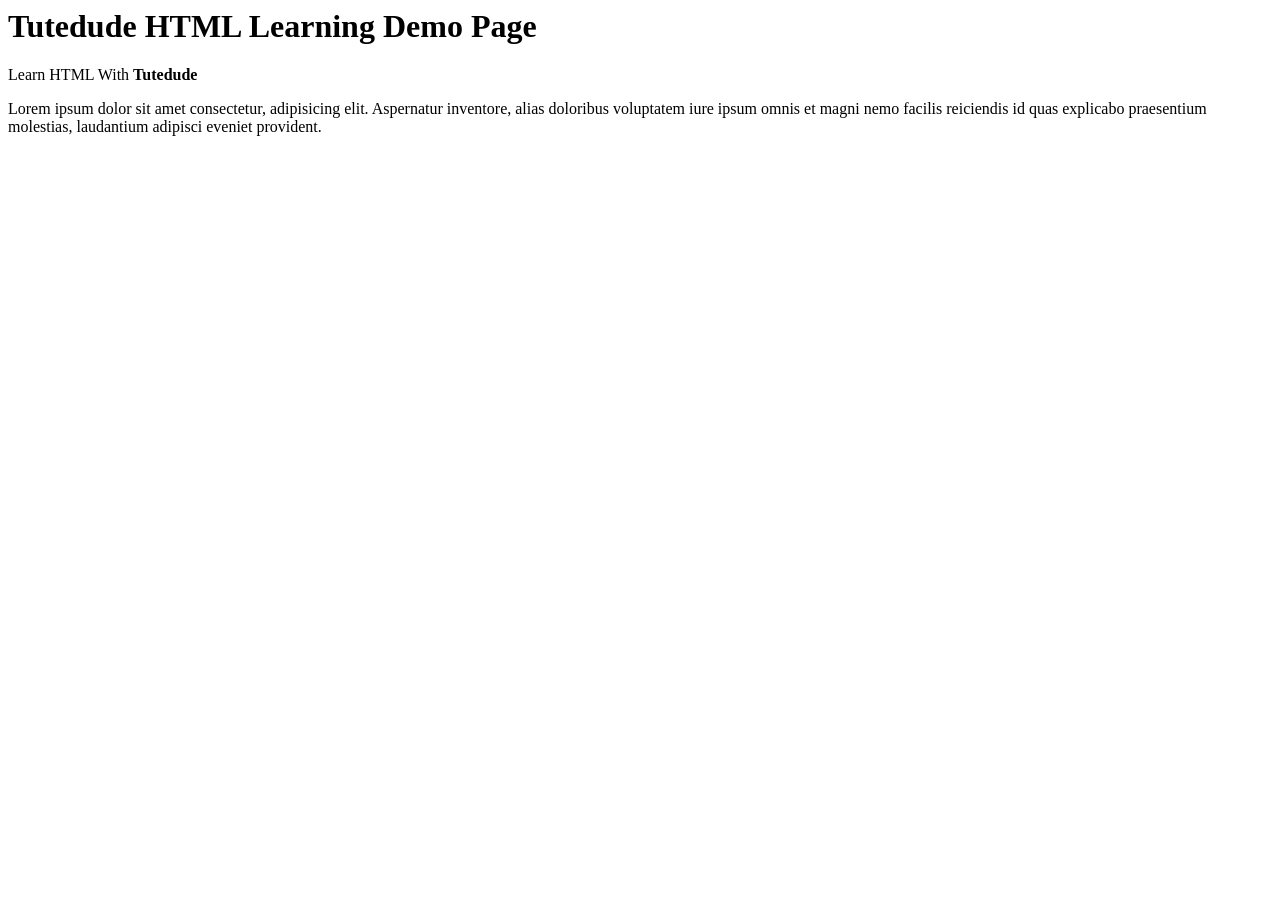
==== index.html @ 2c506016 "udpate" ====
<!DOCTYPE <html>
    <head>
        <title>
            Tutedude Demo Page
        </title>
    </head>
    <body>
        <header>
            <h1>Tutedude HTML Learning Demo Page</h1>
            <p>
                Learn HTML With <Strong>Tutedude</Strong>
            </p>
            <nav>
                <a href=""></a> 
            </nav>
        </header>
        <main>
            <p>Lorem ipsum dolor sit amet consectetur, adipisicing elit. Aspernatur inventore, alias doloribus voluptatem iure ipsum omnis et magni nemo facilis reiciendis id quas explicabo praesentium molestias, laudantium adipisci eveniet provident.</p>
        </main>
    </body>
</html>
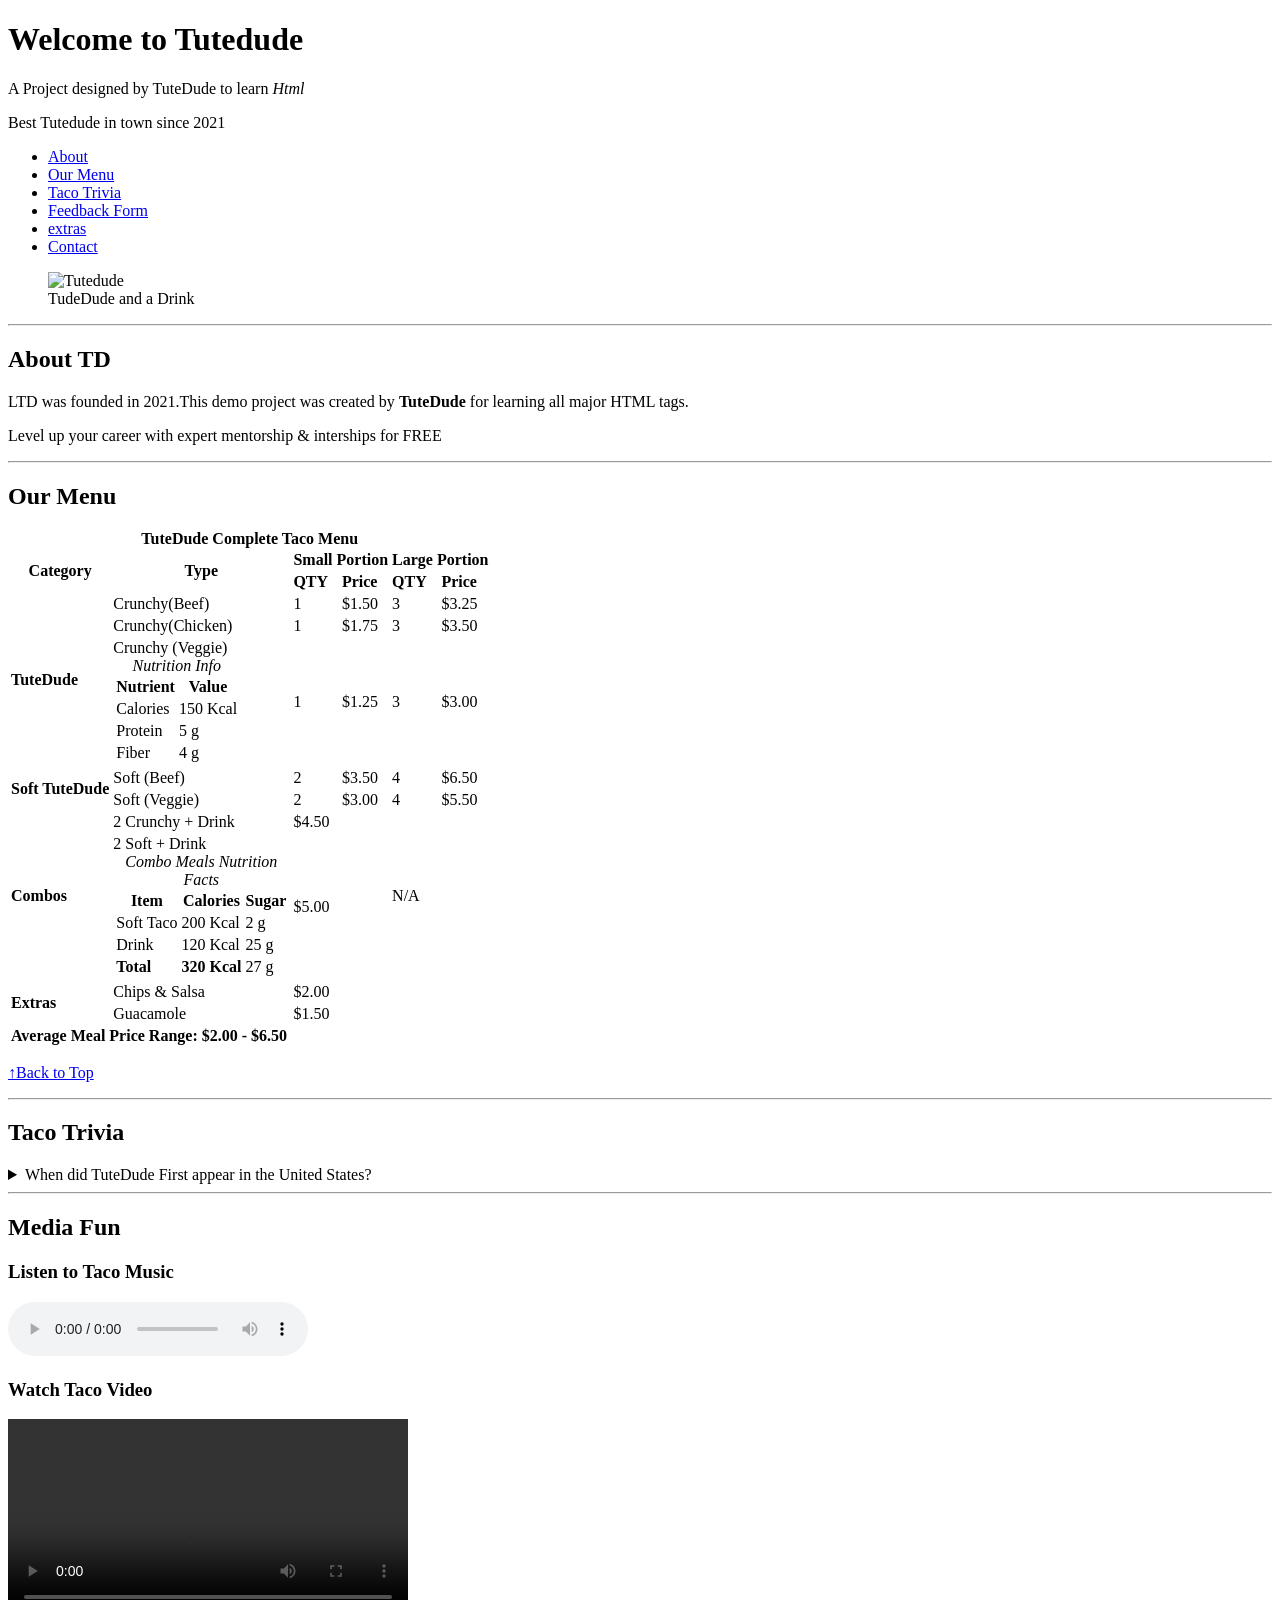
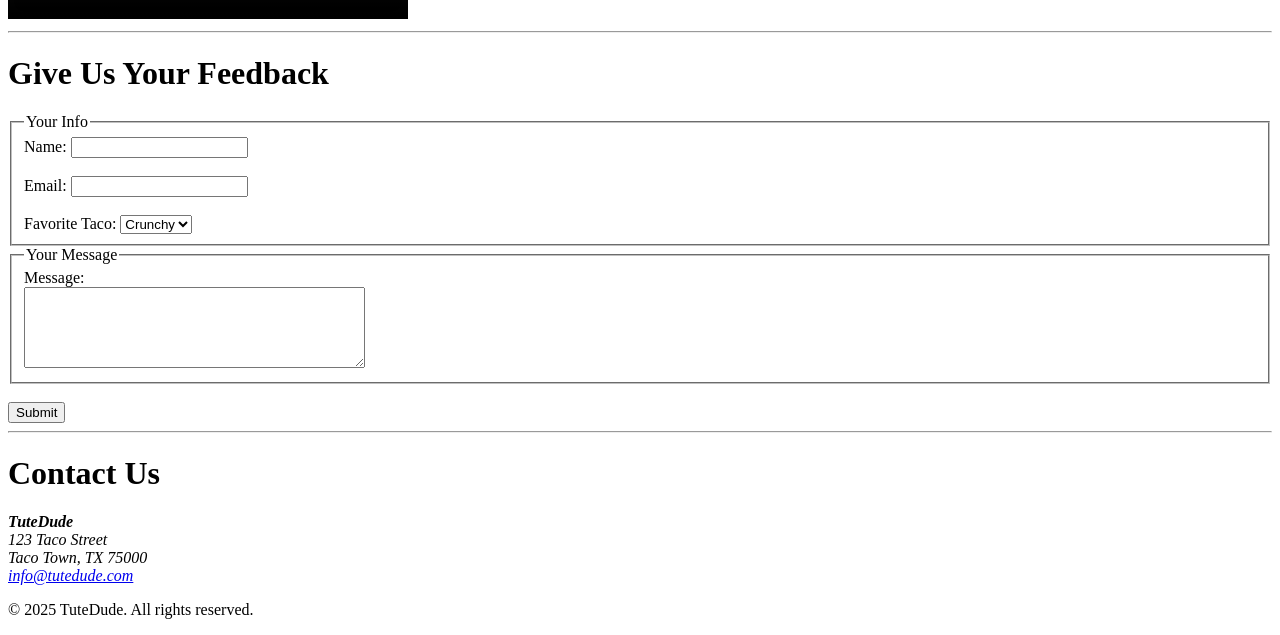
==== commit 9fa82cef: "update index.html Updated the HTML structure and content for the Tutedude demo page, including navig" ====
--- a/index.html
+++ b/index.html
@@ -1,21 +1,247 @@
-<!DOCTYPE <html>
-    <head>
-        <title>
-            Tutedude Demo Page
-        </title>
-    </head>
-    <body>
-        <header>
-            <h1>Tutedude HTML Learning Demo Page</h1>
-            <p>
-                Learn HTML With <Strong>Tutedude</Strong>
-            </p>
-            <nav>
-                <a href=""></a> 
-            </nav>
-        </header>
-        <main>
-            <p>Lorem ipsum dolor sit amet consectetur, adipisicing elit. Aspernatur inventore, alias doloribus voluptatem iure ipsum omnis et magni nemo facilis reiciendis id quas explicabo praesentium molestias, laudantium adipisci eveniet provident.</p>
-        </main>
-    </body>
-</html>+<!doctype html>
+<html>
+  <head>
+    <title>Tutedude Demo Page</title>
+    <link rel="stylesheet" href="style.css" />
+  </head>
+  <body>
+    <header>
+      <h1>Welcome to <span class="higlight">Tutedude</span></h1>
+      <p>A Project designed by <span class="bold">TuteDude</span> to learn <i>Html</i></p>
+      <p id="para">Best Tutedude in town since 2021</p>
+    </header>
+
+    <main>
+      <nav>
+        <ul>
+        <li><a href="#about">About</a></li>
+        <li><a href="#ourMenu">Our Menu</a></li>
+        <li><a href="#tacoTrivia">Taco Trivia</a></li>
+        <li><a href="#feedbackForm">Feedback Form</a></li>
+        <li><a href="#Extras">extras</a></li>
+        <li><a href="#contact">Contact</a></li>
+        </ul>
+      </nav>
+      <figure>
+        <img src="1739779901phpxOdKq8.jpeg" alt="Tutedude" width="300px" />
+        <figcaption>TudeDude and a Drink</figcaption>
+      </figure>
+      <hr />
+      <h2 id="about">About <span>TD</span></h2>
+      <p class="About-TD">
+        LTD was founded in 2021.This demo project was created by
+        <b>TuteDude</b> for learning all major HTML tags. 
+      </p>
+      <p class="center">
+        Level up your career with expert mentorship & interships for FREE
+      </p>
+      <hr />
+      <h2 id="ourMenu">Our Menu</h2>
+        <table>
+            <caption><b>TuteDude Complete Taco Menu</b></caption>
+            
+            <tr>
+              <th rowspan="2">Category</th>
+              <th rowspan="2">Type</th>
+              <th colspan="2">Small Portion</th>
+              <th colspan="2">Large Portion</th>
+            </tr>
+            <tr>
+              <td colspan="1"><b>QTY</b></td>
+              <td colspan="1"><b>Price</b></td>
+              <td colspan="1"><b>QTY</b></td>
+              <td colspan="1"><b>Price</b></td>
+            </tr>
+            <tr>
+              <td rowspan="3"><b>TuteDude</b>
+                <td>Crunchy(Beef)</td>
+                <td>1</td>
+                <td>$1.50</td>
+                <td>3</td>
+                <td>$3.25</td>
+                <tr>
+                  <td>Crunchy(Chicken)</td>
+                  <td>1</td>
+                  <td>$1.75</td>
+                  <td>3</td>
+                  <td>$3.50</td>
+                </tr>
+                <tr>
+                  <td>
+                    Crunchy (Veggie)
+                    <br>
+                    <table>
+                      <caption><i>Nutrition Info</i></caption>
+                      <tr>
+                        <th>Nutrient</th>
+                        <th>Value</th>
+                      </tr>
+                      <tr>
+                        <td>Calories</td>
+                        <td>150 Kcal</td>
+                      </tr>
+                      <tr>
+                        <td>Protein</td>
+                        <td>5 g</td>
+                      </tr>
+                      <tr>
+                        <td>Fiber</td>
+                        <td>4 g</td>
+                      </tr>
+                    </table>
+                  </td> 
+                      <td>1</td>
+                      <td>$1.25</td>
+                      <td>3</td>
+                      <td>$3.00</td>            
+                </tr>  
+              </td>
+            </tr>
+            <tr>
+              <td rowspan="2"><b>Soft TuteDude</b></td>
+              <td>Soft (Beef)</td>
+              <td>2</td>
+              <td>$3.50</td>
+              <td>4</td>
+              <td>$6.50</td>
+            </tr>
+            <tr>
+              <td>Soft (Veggie)</td>
+              <td>2</td>
+              <td>$3.00</td>
+              <td>4</td>
+              <td>$5.50</td>
+            </tr>
+            <tr>
+              <td rowspan="2"><b>Combos</b></td>
+              <td>2 Crunchy + Drink</td>
+              <td colspan="2">$4.50</td>
+              <td colspan="2" rowspan="2">N/A</td>
+            </tr>
+            <tr>
+              <td>
+                2 Soft + Drink
+                <br>
+                <Table>
+                 <caption><i>Combo Meals Nutrition <br>Facts</i></caption>
+                 <tr>
+                    <th>Item</th>
+                    <th>Calories</th>
+                    <th>Sugar</th>
+                 </tr>
+                 <tr>
+                    <td>Soft Taco</td>
+                    <td>200 Kcal</td>
+                    <td>2 g</td>
+                 </tr>
+                 <tr>
+                    <td>Drink</td>
+                    <td>120 Kcal</td>
+                    <td>25 g</td>
+                 </tr>
+                 <tr>
+                    <td><b>Total</b></td>
+                    <td><b>320 Kcal</b></td>
+                    <td>27 g</td>
+                 </tr>
+                </Table>
+              </td>
+                <td colspan="2">$5.00</td>
+            </tr>
+            <tr>
+              <td rowspan="2"><b>Extras</b></td>
+              <td>Chips & Salsa</td>
+              <td colspan="4">$2.00</td>
+            </tr>
+            <tr>
+              <td>Guacamole</td>
+              <td colspan="4">$1.50</td>
+            </tr>
+            <tr>
+              <td colspan="6"><b>Average Meal Price Range: $2.00 - $6.50</b></td>
+            </tr>
+        </table>
+        <p><a href="#top">&uarr;Back to Top</a></p>
+      </h2>
+      <hr>
+      <h2>Taco Trivia</h2>
+        <details>
+          <summary>When did TuteDude First appear in the United States?</summary>
+        </details>
+        <hr>
+      <h2 id="Media Fun">Media Fun</h2>
+        <h3>Listen to Taco Music</h3>
+        <audio controls>
+          <source src="taco-music.mp3" type="audio/mpeg">
+          Your browser does not support the audio element.
+        </audio>
+        <h3>Watch Taco Video</h3>
+        <video width="400" controls>
+           <source src="taco-video.mp4" type="video/mp4">
+          Your browser does not support the video tag.
+        </video>
+    </main>
+        <hr>
+    <footer>
+        
+      <h1>Give Us Your Feedback</h1>
+
+      <form>
+
+        <fieldset>
+          <legend>Your Info</legend>
+
+          <label for="name">Name:</label>
+            <input type="text" id="name" name="name">
+            <br><br>
+
+          <label for="email">Email:</label>
+            <input type="email" id="email" name="email">
+            <br><br>
+
+          <label for="favorite">Favorite Taco:</label>
+          <select id="favorite" name="favorite">
+            <option>Crunchy</option>
+            <option>Soft</option>
+            <option>Veggie</option>
+          </select>
+        </fieldset>
+
+        <fieldset>
+          <legend>Your Message</legend>
+
+          <label for="message">Message:</label>
+          <br>
+
+          <textarea id="message"
+                  name="message"
+                  rows="5"
+                  cols="40"></textarea>
+        </fieldset>
+
+        <br>
+
+        <input type="submit" value="Submit">
+
+      </form>
+
+      <hr>
+
+      <h1>Contact Us</h1>
+
+      <address>
+        <strong>TuteDude</strong><br>
+        123 Taco Street<br>
+        Taco Town, TX 75000<br>
+
+        <a href="mailto:info@tutedude.com">
+          info@tutedude.com
+        </a>
+      </address>
+
+        <p>
+           © 2025 TuteDude. All rights reserved.
+        </p>
+    </footer>
+  </body>
+</html>
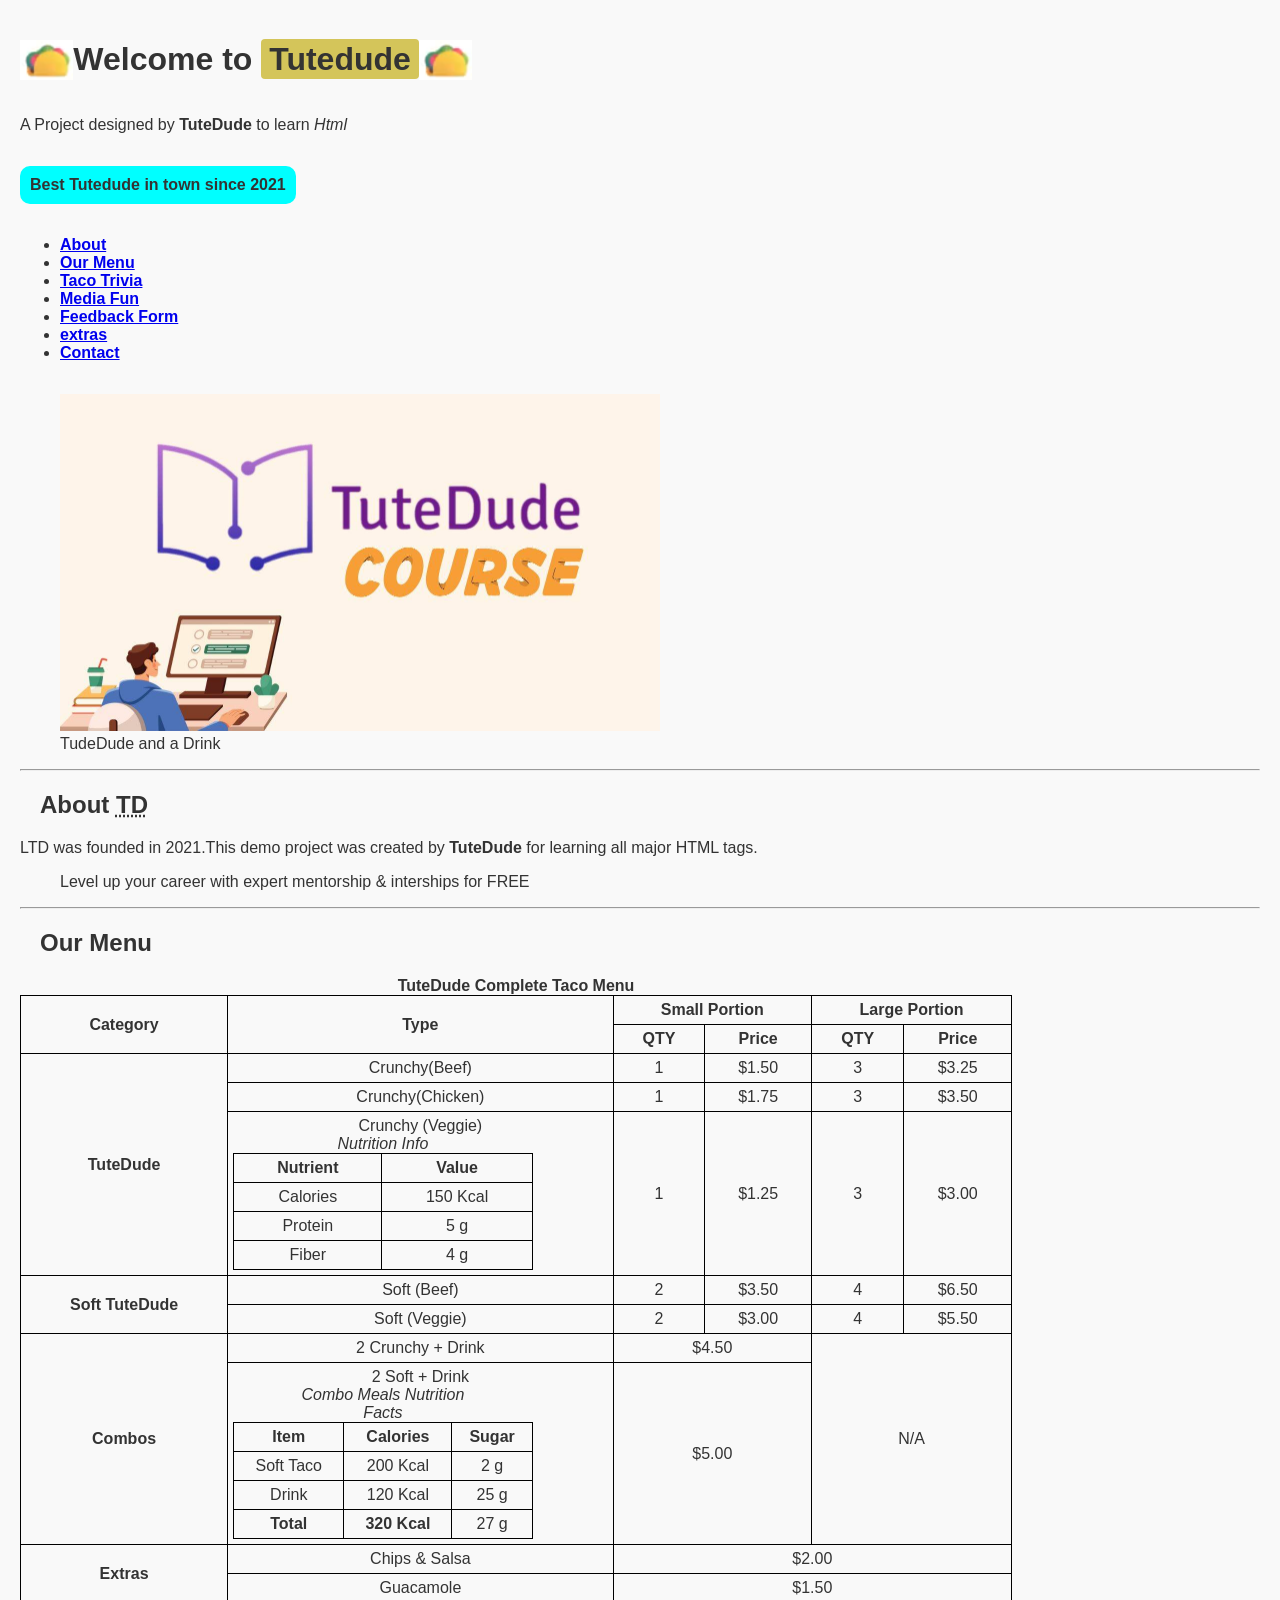
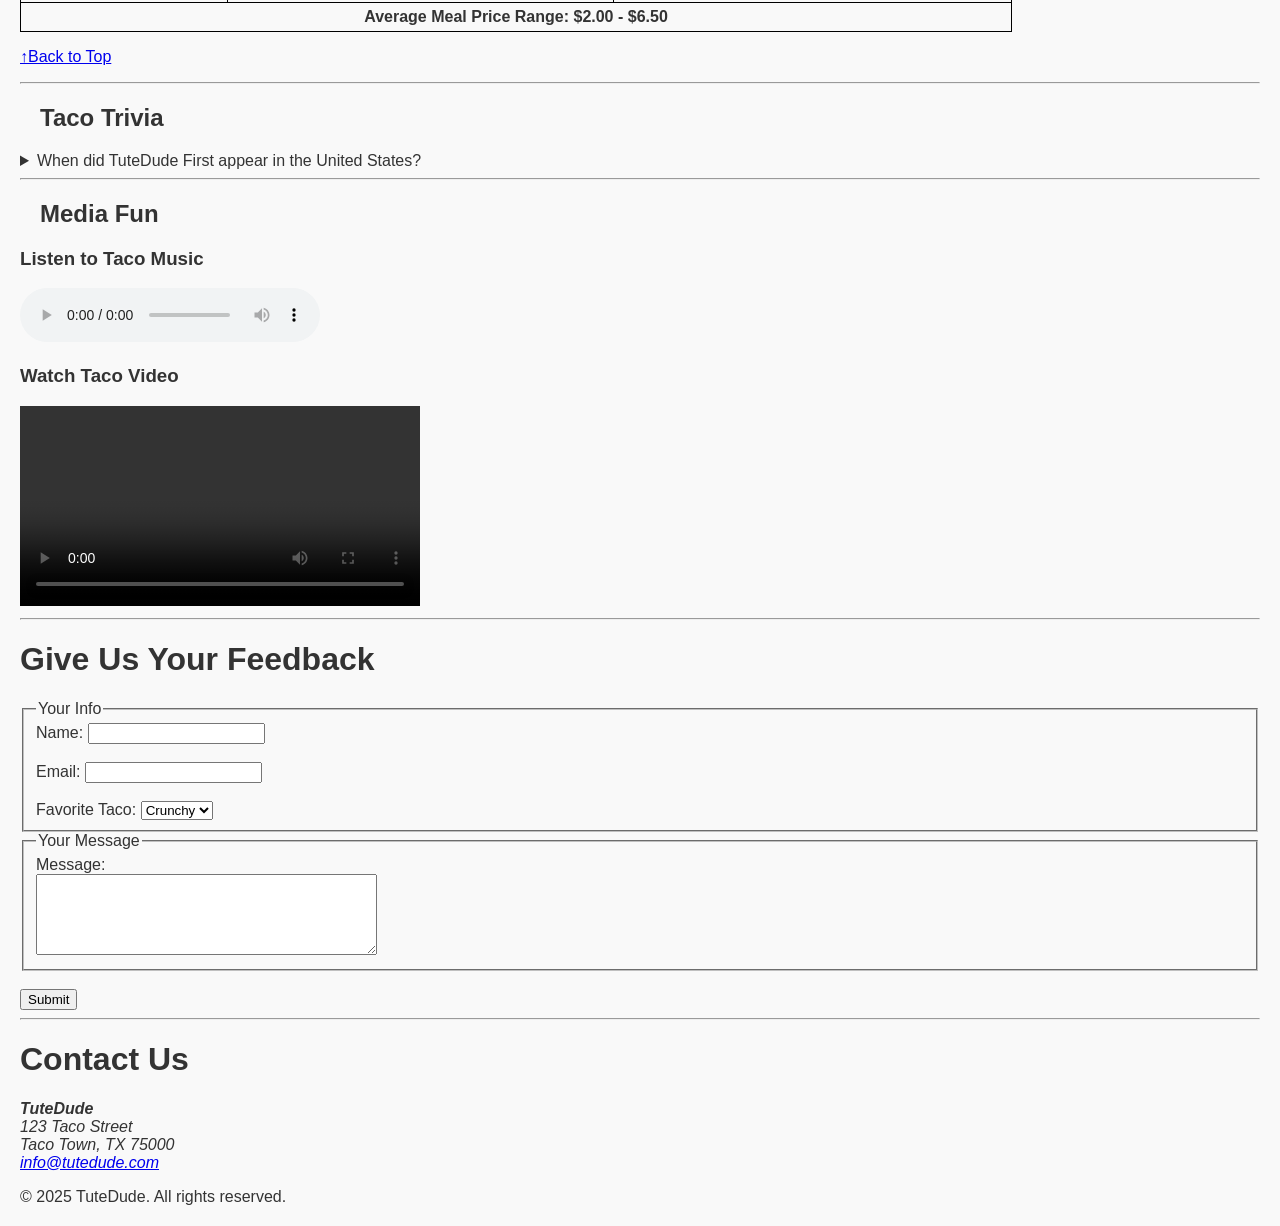
==== commit 3dd84743: "update file" ====
--- a/index.html
+++ b/index.html
@@ -4,200 +4,266 @@
     <title>Tutedude Demo Page</title>
     <link rel="stylesheet" href="style.css" />
   </head>
+
   <body>
     <header>
-      <h1>Welcome to <span class="higlight">Tutedude</span></h1>
-      <p>A Project designed by <span class="bold">TuteDude</span> to learn <i>Html</i></p>
+      <div style="display:flex; align-items: center;">
+        <img style="height: 40px;" src="./taco_img.png" alt="">
+        <h1>
+          Welcome to <span class="higlight">Tutedude</span>
+        </h1>
+        <img style="height: 40px;" src="./taco_img.png" alt="">
+      </div>
+
+      <p>
+        A Project designed by <span class="bold">TuteDude</span> to learn
+        <i>Html</i>
+      </p>
+
       <p id="para">Best Tutedude in town since 2021</p>
     </header>
 
     <main>
       <nav>
         <ul>
-        <li><a href="#about">About</a></li>
-        <li><a href="#ourMenu">Our Menu</a></li>
-        <li><a href="#tacoTrivia">Taco Trivia</a></li>
-        <li><a href="#feedbackForm">Feedback Form</a></li>
-        <li><a href="#Extras">extras</a></li>
-        <li><a href="#contact">Contact</a></li>
+          <li><a href="#about">About</a></li>
+          <li><a href="#ourMenu">Our Menu</a></li>
+          <li><a href="#tacoTrivia">Taco Trivia</a></li>
+          <li><a href="#MediaFun">Media Fun</a></li>
+          <li><a href="#feedbackForm">Feedback Form</a></li>
+          <li><a href="#Extras">extras</a></li>
+          <li><a href="#contact">Contact</a></li>
         </ul>
       </nav>
+
       <figure>
-        <img src="1739779901phpxOdKq8.jpeg" alt="Tutedude" width="300px" />
+        <img src="1739779901phpxOdKq8.jpeg" alt="Tutedude" width="600px" />
         <figcaption>TudeDude and a Drink</figcaption>
       </figure>
+
       <hr />
+
       <h2 id="about">About <span>TD</span></h2>
+
       <p class="About-TD">
         LTD was founded in 2021.This demo project was created by
-        <b>TuteDude</b> for learning all major HTML tags. 
-      </p>
+        <b>TuteDude</b> for learning all major HTML tags.
+      </p>
+
       <p class="center">
         Level up your career with expert mentorship & interships for FREE
       </p>
+
       <hr />
+
       <h2 id="ourMenu">Our Menu</h2>
-        <table>
-            <caption><b>TuteDude Complete Taco Menu</b></caption>
-            
+
+      <table>
+        <caption>
+          <b>TuteDude Complete Taco Menu</b>
+        </caption>
+
+        <tr>
+          <th rowspan="2">Category</th>
+          <th rowspan="2">Type</th>
+          <th colspan="2">Small Portion</th>
+          <th colspan="2">Large Portion</th>
+        </tr>
+
+        <tr>
+          <td colspan="1"><b>QTY</b></td>
+          <td colspan="1"><b>Price</b></td>
+          <td colspan="1"><b>QTY</b></td>
+          <td colspan="1"><b>Price</b></td>
+        </tr>
+
+        <tr>
+          <td rowspan="3">
+            <b>TuteDude</b>
+
+            <td>Crunchy(Beef)</td>
+            <td>1</td>
+            <td>$1.50</td>
+            <td>3</td>
+            <td>$3.25</td>
+
             <tr>
-              <th rowspan="2">Category</th>
-              <th rowspan="2">Type</th>
-              <th colspan="2">Small Portion</th>
-              <th colspan="2">Large Portion</th>
+              <td>Crunchy(Chicken)</td>
+              <td>1</td>
+              <td>$1.75</td>
+              <td>3</td>
+              <td>$3.50</td>
             </tr>
-            <tr>
-              <td colspan="1"><b>QTY</b></td>
-              <td colspan="1"><b>Price</b></td>
-              <td colspan="1"><b>QTY</b></td>
-              <td colspan="1"><b>Price</b></td>
-            </tr>
-            <tr>
-              <td rowspan="3"><b>TuteDude</b>
-                <td>Crunchy(Beef)</td>
-                <td>1</td>
-                <td>$1.50</td>
-                <td>3</td>
-                <td>$3.25</td>
-                <tr>
-                  <td>Crunchy(Chicken)</td>
-                  <td>1</td>
-                  <td>$1.75</td>
-                  <td>3</td>
-                  <td>$3.50</td>
-                </tr>
-                <tr>
-                  <td>
-                    Crunchy (Veggie)
-                    <br>
-                    <table>
-                      <caption><i>Nutrition Info</i></caption>
-                      <tr>
-                        <th>Nutrient</th>
-                        <th>Value</th>
-                      </tr>
-                      <tr>
-                        <td>Calories</td>
-                        <td>150 Kcal</td>
-                      </tr>
-                      <tr>
-                        <td>Protein</td>
-                        <td>5 g</td>
-                      </tr>
-                      <tr>
-                        <td>Fiber</td>
-                        <td>4 g</td>
-                      </tr>
-                    </table>
-                  </td> 
-                      <td>1</td>
-                      <td>$1.25</td>
-                      <td>3</td>
-                      <td>$3.00</td>            
-                </tr>  
-              </td>
-            </tr>
-            <tr>
-              <td rowspan="2"><b>Soft TuteDude</b></td>
-              <td>Soft (Beef)</td>
-              <td>2</td>
-              <td>$3.50</td>
-              <td>4</td>
-              <td>$6.50</td>
-            </tr>
-            <tr>
-              <td>Soft (Veggie)</td>
-              <td>2</td>
-              <td>$3.00</td>
-              <td>4</td>
-              <td>$5.50</td>
-            </tr>
-            <tr>
-              <td rowspan="2"><b>Combos</b></td>
-              <td>2 Crunchy + Drink</td>
-              <td colspan="2">$4.50</td>
-              <td colspan="2" rowspan="2">N/A</td>
-            </tr>
+
             <tr>
               <td>
-                2 Soft + Drink
+                Crunchy (Veggie)
                 <br>
-                <Table>
-                 <caption><i>Combo Meals Nutrition <br>Facts</i></caption>
-                 <tr>
-                    <th>Item</th>
-                    <th>Calories</th>
-                    <th>Sugar</th>
-                 </tr>
-                 <tr>
-                    <td>Soft Taco</td>
-                    <td>200 Kcal</td>
-                    <td>2 g</td>
-                 </tr>
-                 <tr>
-                    <td>Drink</td>
-                    <td>120 Kcal</td>
-                    <td>25 g</td>
-                 </tr>
-                 <tr>
-                    <td><b>Total</b></td>
-                    <td><b>320 Kcal</b></td>
-                    <td>27 g</td>
-                 </tr>
-                </Table>
+
+                <table>
+                  <caption>
+                    <i>Nutrition Info</i>
+                  </caption>
+
+                  <tr>
+                    <th>Nutrient</th>
+                    <th>Value</th>
+                  </tr>
+
+                  <tr>
+                    <td>Calories</td>
+                    <td>150 Kcal</td>
+                  </tr>
+
+                  <tr>
+                    <td>Protein</td>
+                    <td>5 g</td>
+                  </tr>
+
+                  <tr>
+                    <td>Fiber</td>
+                    <td>4 g</td>
+                  </tr>
+                </table>
               </td>
-                <td colspan="2">$5.00</td>
+
+              <td>1</td>
+              <td>$1.25</td>
+              <td>3</td>
+              <td>$3.00</td>
             </tr>
-            <tr>
-              <td rowspan="2"><b>Extras</b></td>
-              <td>Chips & Salsa</td>
-              <td colspan="4">$2.00</td>
-            </tr>
-            <tr>
-              <td>Guacamole</td>
-              <td colspan="4">$1.50</td>
-            </tr>
-            <tr>
-              <td colspan="6"><b>Average Meal Price Range: $2.00 - $6.50</b></td>
-            </tr>
-        </table>
-        <p><a href="#top">&uarr;Back to Top</a></p>
-      </h2>
+          </td>
+        </tr>
+
+        <tr>
+          <td rowspan="2"><b>Soft TuteDude</b></td>
+          <td>Soft (Beef)</td>
+          <td>2</td>
+          <td>$3.50</td>
+          <td>4</td>
+          <td>$6.50</td>
+        </tr>
+
+        <tr>
+          <td>Soft (Veggie)</td>
+          <td>2</td>
+          <td>$3.00</td>
+          <td>4</td>
+          <td>$5.50</td>
+        </tr>
+
+        <tr>
+          <td rowspan="2"><b>Combos</b></td>
+          <td>2 Crunchy + Drink</td>
+          <td colspan="2">$4.50</td>
+          <td colspan="2" rowspan="2">N/A</td>
+        </tr>
+
+        <tr>
+          <td>
+            2 Soft + Drink
+            <br>
+
+            <table>
+              <caption>
+                <i>Combo Meals Nutrition <br>Facts</i>
+              </caption>
+
+              <tr>
+                <th>Item</th>
+                <th>Calories</th>
+                <th>Sugar</th>
+              </tr>
+
+              <tr>
+                <td>Soft Taco</td>
+                <td>200 Kcal</td>
+                <td>2 g</td>
+              </tr>
+
+              <tr>
+                <td>Drink</td>
+                <td>120 Kcal</td>
+                <td>25 g</td>
+              </tr>
+
+              <tr>
+                <td><b>Total</b></td>
+                <td><b>320 Kcal</b></td>
+                <td>27 g</td>
+              </tr>
+            </table>
+          </td>
+
+          <td colspan="2">$5.00</td>
+        </tr>
+
+        <tr>
+          <td rowspan="2"><b>Extras</b></td>
+          <td>Chips & Salsa</td>
+          <td colspan="4">$2.00</td>
+        </tr>
+
+        <tr>
+          <td>Guacamole</td>
+          <td colspan="4">$1.50</td>
+        </tr>
+
+        <tr>
+          <td colspan="6">
+            <b>Average Meal Price Range: $2.00 - $6.50</b>
+          </td>
+        </tr>
+      </table>
+
+      <p>
+        <a href="#top">&uarr;Back to Top</a>
+      </p>
+
       <hr>
-      <h2>Taco Trivia</h2>
-        <details>
-          <summary>When did TuteDude First appear in the United States?</summary>
-        </details>
-        <hr>
-      <h2 id="Media Fun">Media Fun</h2>
-        <h3>Listen to Taco Music</h3>
-        <audio controls>
-          <source src="taco-music.mp3" type="audio/mpeg">
-          Your browser does not support the audio element.
-        </audio>
-        <h3>Watch Taco Video</h3>
-        <video width="400" controls>
-           <source src="taco-video.mp4" type="video/mp4">
-          Your browser does not support the video tag.
-        </video>
+
+      <h2 id="tacoTrivia">Taco Trivia</h2>
+
+      <details>
+        <summary>
+          When did TuteDude First appear in the United States?
+        </summary>
+      </details>
+
+      <hr>
+
+      <h2 id="MediaFun">Media Fun</h2>
+
+      <h3>Listen to Taco Music</h3>
+
+      <audio controls>
+        <source src="taco-music.mp3" type="audio/mpeg">
+        Your browser does not support the audio element.
+      </audio>
+
+      <h3>Watch Taco Video</h3>
+
+      <video width="400" controls>
+        <source src="taco-video.mp4" type="video/mp4">
+        Your browser does not support the video tag.
+      </video>
     </main>
-        <hr>
+    <hr>
+
     <footer>
-        
-      <h1>Give Us Your Feedback</h1>
+      <h1 id="feedbackForm">Give Us Your Feedback</h1>
 
       <form>
-
         <fieldset>
           <legend>Your Info</legend>
 
           <label for="name">Name:</label>
-            <input type="text" id="name" name="name">
-            <br><br>
+          <input type="text" id="name" name="name">
+          <br><br>
 
           <label for="email">Email:</label>
-            <input type="email" id="email" name="email">
-            <br><br>
+          <input type="email" id="email" name="email">
+          <br><br>
 
           <label for="favorite">Favorite Taco:</label>
           <select id="favorite" name="favorite">
@@ -208,26 +274,26 @@
         </fieldset>
 
         <fieldset>
-          <legend>Your Message</legend>
+          <legend id="Extras">Your Message</legend>
 
           <label for="message">Message:</label>
           <br>
 
-          <textarea id="message"
-                  name="message"
-                  rows="5"
-                  cols="40"></textarea>
+          <textarea
+            id="message"
+            name="message"
+            rows="5"
+            cols="40"></textarea>
         </fieldset>
 
         <br>
 
         <input type="submit" value="Submit">
-
       </form>
 
       <hr>
 
-      <h1>Contact Us</h1>
+      <h1 id="contact">Contact Us</h1>
 
       <address>
         <strong>TuteDude</strong><br>
@@ -239,9 +305,9 @@
         </a>
       </address>
 
-        <p>
-           © 2025 TuteDude. All rights reserved.
-        </p>
+      <p>
+        © 2025 TuteDude. All rights reserved.
+      </p>
     </footer>
   </body>
-</html>
+</html>
--- a/style.css
+++ b/style.css
@@ -0,0 +1,73 @@
+body{
+    font-family: Arial, sans-serif;
+    margin: 20px;
+    background-color: #f9f9f9;
+    color: #333;
+}
+nav {
+    display: flex;
+    gap: 15px;
+    font-weight: bold;
+}
+.higlight{
+    background-color: #d4c55a;
+    padding: 2px 8px;
+    border-radius: 4px;
+}
+.bold{
+   font-weight: bold;
+}
+h2 span{
+    background-position: center;
+    text-decoration: underline dotted;
+}
+.center{
+    text-align: left;
+    padding-left: 40px;
+}
+#para{
+    font-weight: bold;
+    background-color: aqua;
+    display: inline-block;
+    padding: 10px;
+    border-radius: 10px;
+}
+table{
+    border-collapse: collapse;
+    width: 80%;
+}
+table, th,td{
+    border: 1px solid black;
+    padding: 5px;
+    text-align: center;
+}
+h2{
+    margin-left: 20px;
+}
+
+
+
+
+
+
+
+
+
+
+
+
+
+
+
+
+
+
+
+
+
+
+
+
+
+
+
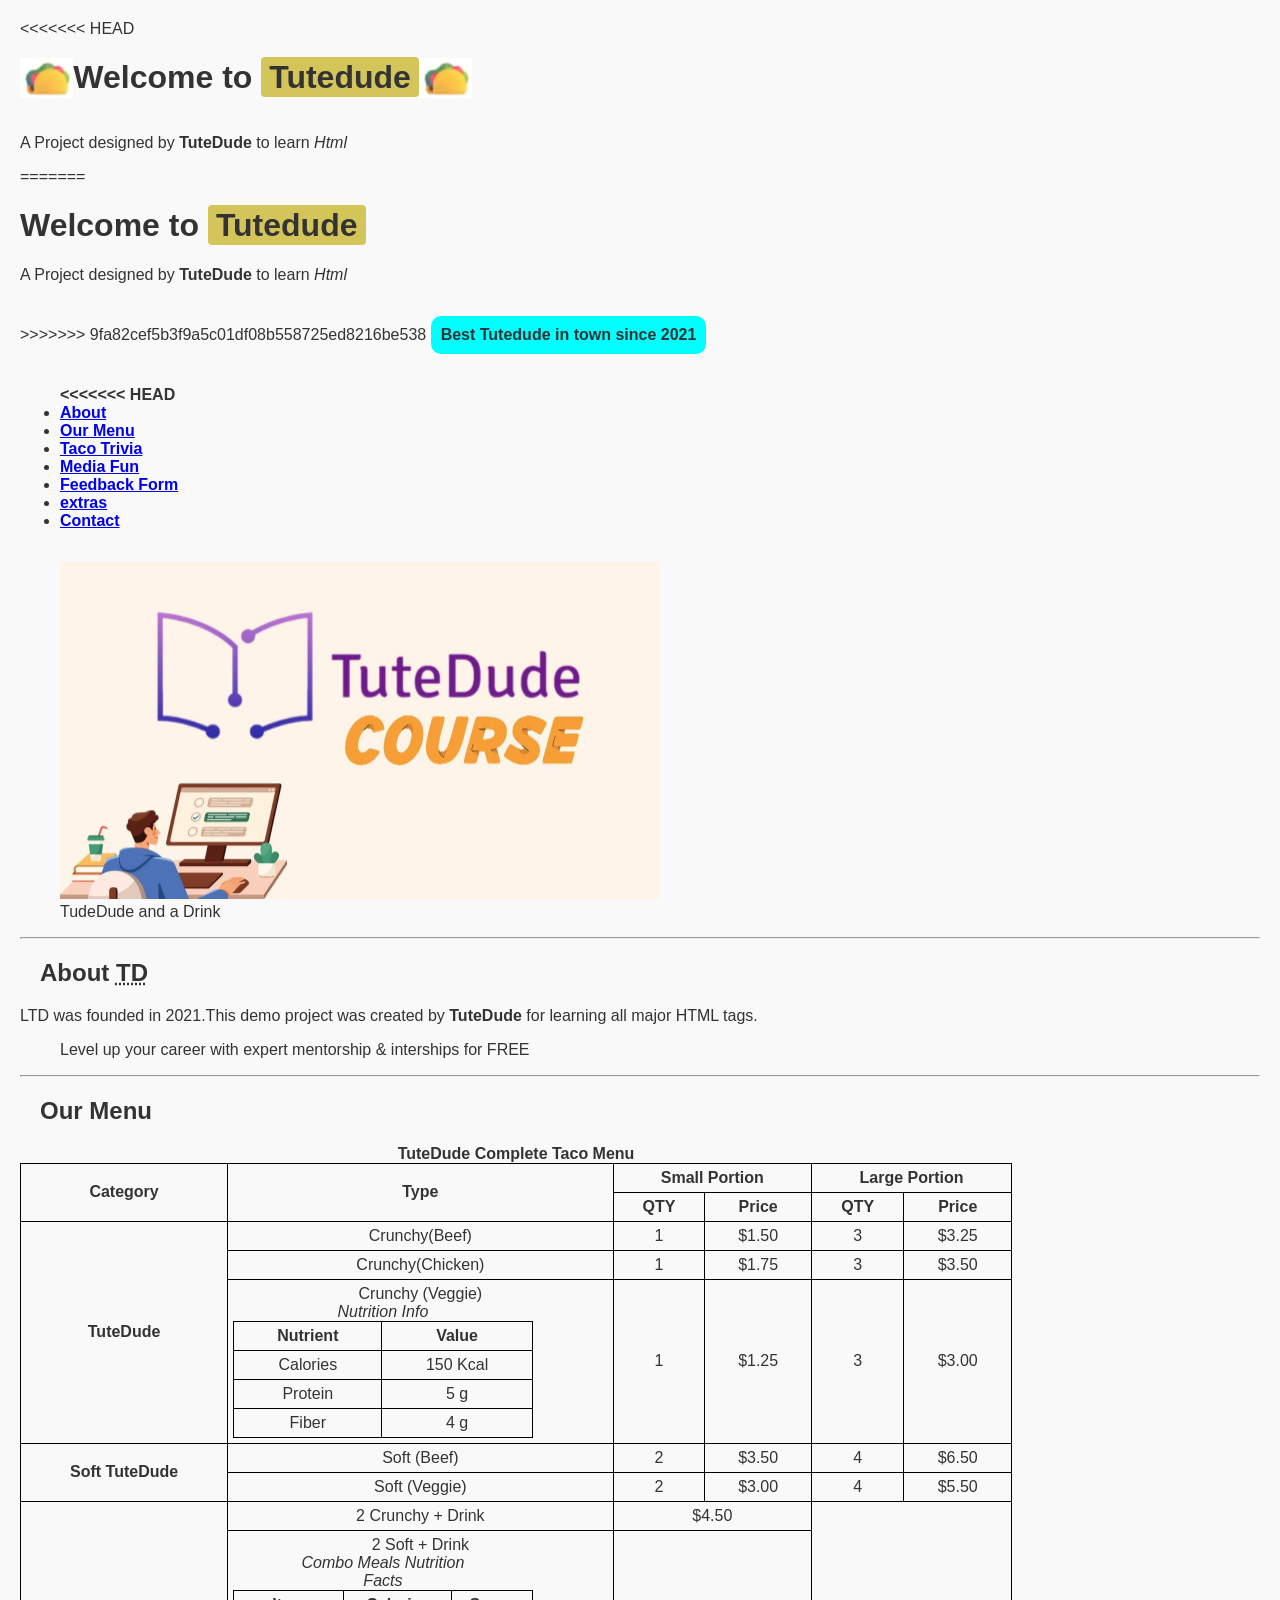
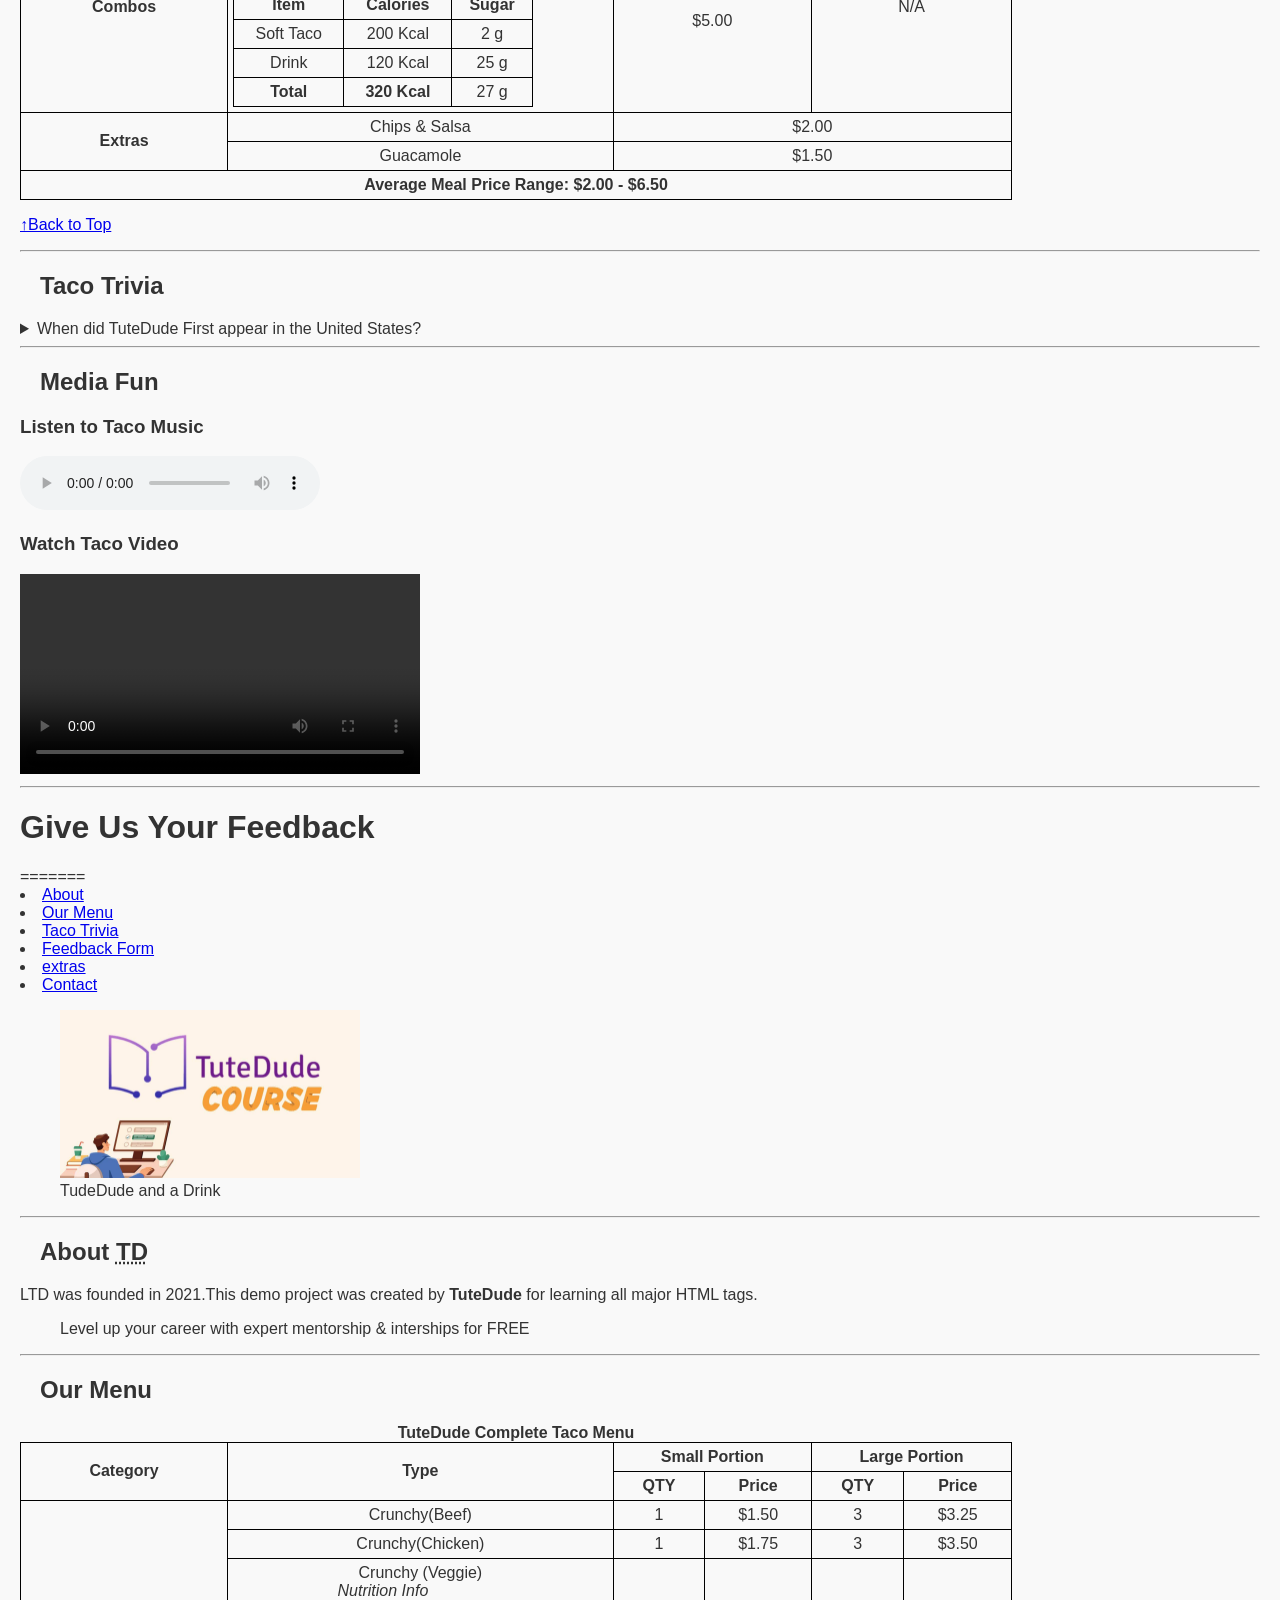
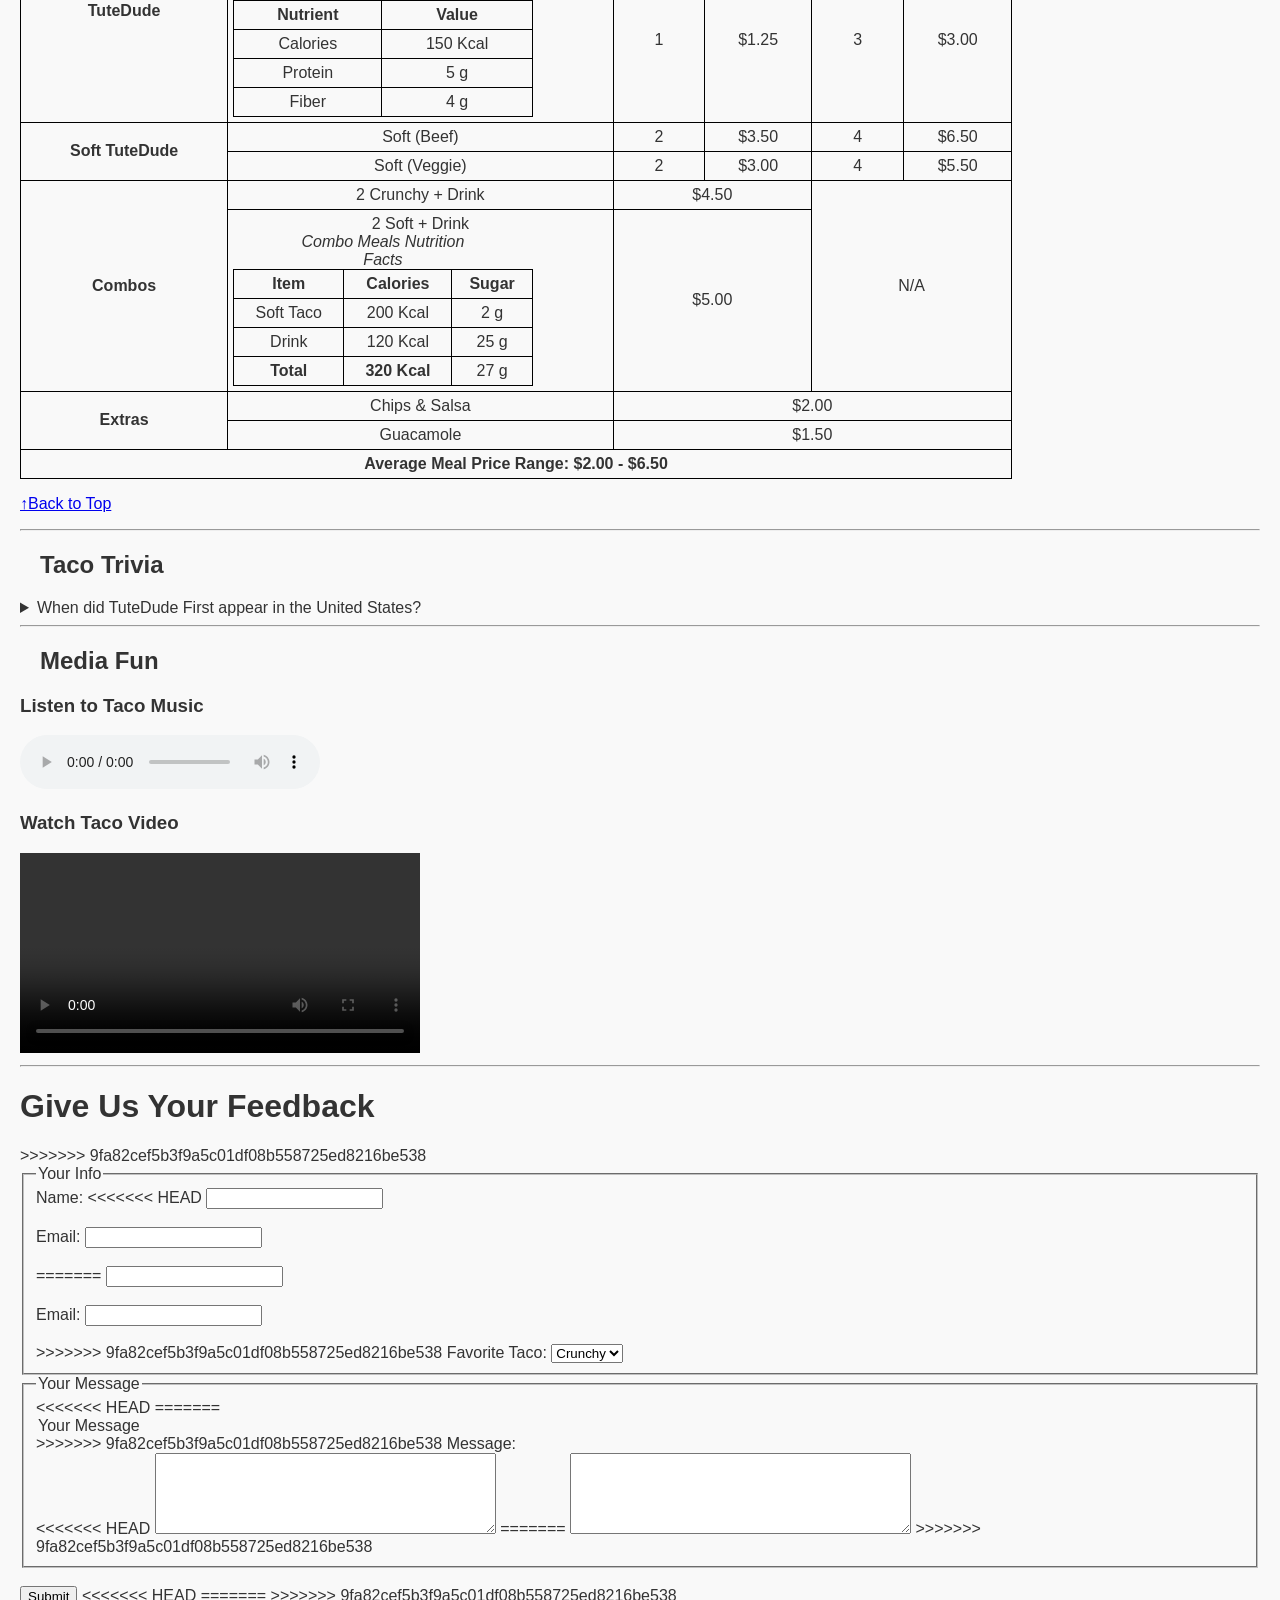
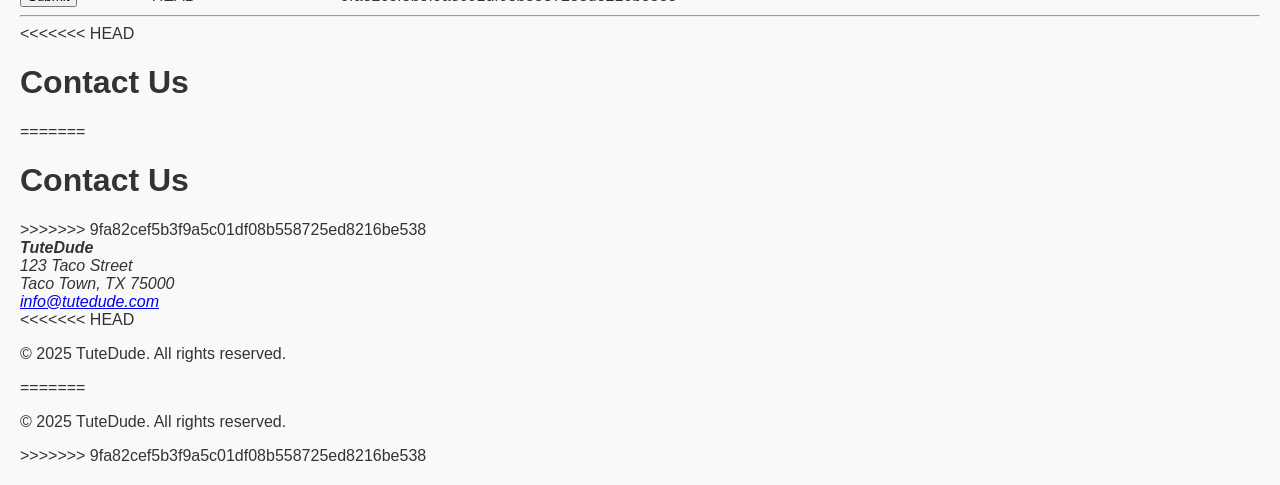
==== commit ecbbcf6f: "Resolve merge conflict" ====
--- a/index.html
+++ b/index.html
@@ -4,6 +4,7 @@
     <title>Tutedude Demo Page</title>
     <link rel="stylesheet" href="style.css" />
   </head>
+<<<<<<< HEAD
 
   <body>
     <header>
@@ -20,12 +21,19 @@
         <i>Html</i>
       </p>
 
+=======
+  <body>
+    <header>
+      <h1>Welcome to <span class="higlight">Tutedude</span></h1>
+      <p>A Project designed by <span class="bold">TuteDude</span> to learn <i>Html</i></p>
+>>>>>>> 9fa82cef5b3f9a5c01df08b558725ed8216be538
       <p id="para">Best Tutedude in town since 2021</p>
     </header>
 
     <main>
       <nav>
         <ul>
+<<<<<<< HEAD
           <li><a href="#about">About</a></li>
           <li><a href="#ourMenu">Our Menu</a></li>
           <li><a href="#tacoTrivia">Taco Trivia</a></li>
@@ -254,16 +262,201 @@
       <h1 id="feedbackForm">Give Us Your Feedback</h1>
 
       <form>
+=======
+        <li><a href="#about">About</a></li>
+        <li><a href="#ourMenu">Our Menu</a></li>
+        <li><a href="#tacoTrivia">Taco Trivia</a></li>
+        <li><a href="#feedbackForm">Feedback Form</a></li>
+        <li><a href="#Extras">extras</a></li>
+        <li><a href="#contact">Contact</a></li>
+        </ul>
+      </nav>
+      <figure>
+        <img src="1739779901phpxOdKq8.jpeg" alt="Tutedude" width="300px" />
+        <figcaption>TudeDude and a Drink</figcaption>
+      </figure>
+      <hr />
+      <h2 id="about">About <span>TD</span></h2>
+      <p class="About-TD">
+        LTD was founded in 2021.This demo project was created by
+        <b>TuteDude</b> for learning all major HTML tags. 
+      </p>
+      <p class="center">
+        Level up your career with expert mentorship & interships for FREE
+      </p>
+      <hr />
+      <h2 id="ourMenu">Our Menu</h2>
+        <table>
+            <caption><b>TuteDude Complete Taco Menu</b></caption>
+            
+            <tr>
+              <th rowspan="2">Category</th>
+              <th rowspan="2">Type</th>
+              <th colspan="2">Small Portion</th>
+              <th colspan="2">Large Portion</th>
+            </tr>
+            <tr>
+              <td colspan="1"><b>QTY</b></td>
+              <td colspan="1"><b>Price</b></td>
+              <td colspan="1"><b>QTY</b></td>
+              <td colspan="1"><b>Price</b></td>
+            </tr>
+            <tr>
+              <td rowspan="3"><b>TuteDude</b>
+                <td>Crunchy(Beef)</td>
+                <td>1</td>
+                <td>$1.50</td>
+                <td>3</td>
+                <td>$3.25</td>
+                <tr>
+                  <td>Crunchy(Chicken)</td>
+                  <td>1</td>
+                  <td>$1.75</td>
+                  <td>3</td>
+                  <td>$3.50</td>
+                </tr>
+                <tr>
+                  <td>
+                    Crunchy (Veggie)
+                    <br>
+                    <table>
+                      <caption><i>Nutrition Info</i></caption>
+                      <tr>
+                        <th>Nutrient</th>
+                        <th>Value</th>
+                      </tr>
+                      <tr>
+                        <td>Calories</td>
+                        <td>150 Kcal</td>
+                      </tr>
+                      <tr>
+                        <td>Protein</td>
+                        <td>5 g</td>
+                      </tr>
+                      <tr>
+                        <td>Fiber</td>
+                        <td>4 g</td>
+                      </tr>
+                    </table>
+                  </td> 
+                      <td>1</td>
+                      <td>$1.25</td>
+                      <td>3</td>
+                      <td>$3.00</td>            
+                </tr>  
+              </td>
+            </tr>
+            <tr>
+              <td rowspan="2"><b>Soft TuteDude</b></td>
+              <td>Soft (Beef)</td>
+              <td>2</td>
+              <td>$3.50</td>
+              <td>4</td>
+              <td>$6.50</td>
+            </tr>
+            <tr>
+              <td>Soft (Veggie)</td>
+              <td>2</td>
+              <td>$3.00</td>
+              <td>4</td>
+              <td>$5.50</td>
+            </tr>
+            <tr>
+              <td rowspan="2"><b>Combos</b></td>
+              <td>2 Crunchy + Drink</td>
+              <td colspan="2">$4.50</td>
+              <td colspan="2" rowspan="2">N/A</td>
+            </tr>
+            <tr>
+              <td>
+                2 Soft + Drink
+                <br>
+                <Table>
+                 <caption><i>Combo Meals Nutrition <br>Facts</i></caption>
+                 <tr>
+                    <th>Item</th>
+                    <th>Calories</th>
+                    <th>Sugar</th>
+                 </tr>
+                 <tr>
+                    <td>Soft Taco</td>
+                    <td>200 Kcal</td>
+                    <td>2 g</td>
+                 </tr>
+                 <tr>
+                    <td>Drink</td>
+                    <td>120 Kcal</td>
+                    <td>25 g</td>
+                 </tr>
+                 <tr>
+                    <td><b>Total</b></td>
+                    <td><b>320 Kcal</b></td>
+                    <td>27 g</td>
+                 </tr>
+                </Table>
+              </td>
+                <td colspan="2">$5.00</td>
+            </tr>
+            <tr>
+              <td rowspan="2"><b>Extras</b></td>
+              <td>Chips & Salsa</td>
+              <td colspan="4">$2.00</td>
+            </tr>
+            <tr>
+              <td>Guacamole</td>
+              <td colspan="4">$1.50</td>
+            </tr>
+            <tr>
+              <td colspan="6"><b>Average Meal Price Range: $2.00 - $6.50</b></td>
+            </tr>
+        </table>
+        <p><a href="#top">&uarr;Back to Top</a></p>
+      </h2>
+      <hr>
+      <h2>Taco Trivia</h2>
+        <details>
+          <summary>When did TuteDude First appear in the United States?</summary>
+        </details>
+        <hr>
+      <h2 id="Media Fun">Media Fun</h2>
+        <h3>Listen to Taco Music</h3>
+        <audio controls>
+          <source src="taco-music.mp3" type="audio/mpeg">
+          Your browser does not support the audio element.
+        </audio>
+        <h3>Watch Taco Video</h3>
+        <video width="400" controls>
+           <source src="taco-video.mp4" type="video/mp4">
+          Your browser does not support the video tag.
+        </video>
+    </main>
+        <hr>
+    <footer>
+        
+      <h1>Give Us Your Feedback</h1>
+
+      <form>
+
+>>>>>>> 9fa82cef5b3f9a5c01df08b558725ed8216be538
         <fieldset>
           <legend>Your Info</legend>
 
           <label for="name">Name:</label>
+<<<<<<< HEAD
           <input type="text" id="name" name="name">
           <br><br>
 
           <label for="email">Email:</label>
           <input type="email" id="email" name="email">
           <br><br>
+=======
+            <input type="text" id="name" name="name">
+            <br><br>
+
+          <label for="email">Email:</label>
+            <input type="email" id="email" name="email">
+            <br><br>
+>>>>>>> 9fa82cef5b3f9a5c01df08b558725ed8216be538
 
           <label for="favorite">Favorite Taco:</label>
           <select id="favorite" name="favorite">
@@ -274,26 +467,45 @@
         </fieldset>
 
         <fieldset>
+<<<<<<< HEAD
           <legend id="Extras">Your Message</legend>
+=======
+          <legend>Your Message</legend>
+>>>>>>> 9fa82cef5b3f9a5c01df08b558725ed8216be538
 
           <label for="message">Message:</label>
           <br>
 
+<<<<<<< HEAD
           <textarea
             id="message"
             name="message"
             rows="5"
             cols="40"></textarea>
+=======
+          <textarea id="message"
+                  name="message"
+                  rows="5"
+                  cols="40"></textarea>
+>>>>>>> 9fa82cef5b3f9a5c01df08b558725ed8216be538
         </fieldset>
 
         <br>
 
         <input type="submit" value="Submit">
+<<<<<<< HEAD
+=======
+
+>>>>>>> 9fa82cef5b3f9a5c01df08b558725ed8216be538
       </form>
 
       <hr>
 
+<<<<<<< HEAD
       <h1 id="contact">Contact Us</h1>
+=======
+      <h1>Contact Us</h1>
+>>>>>>> 9fa82cef5b3f9a5c01df08b558725ed8216be538
 
       <address>
         <strong>TuteDude</strong><br>
@@ -305,9 +517,18 @@
         </a>
       </address>
 
+<<<<<<< HEAD
       <p>
         © 2025 TuteDude. All rights reserved.
       </p>
     </footer>
   </body>
-</html>+</html>
+=======
+        <p>
+           © 2025 TuteDude. All rights reserved.
+        </p>
+    </footer>
+  </body>
+</html>
+>>>>>>> 9fa82cef5b3f9a5c01df08b558725ed8216be538
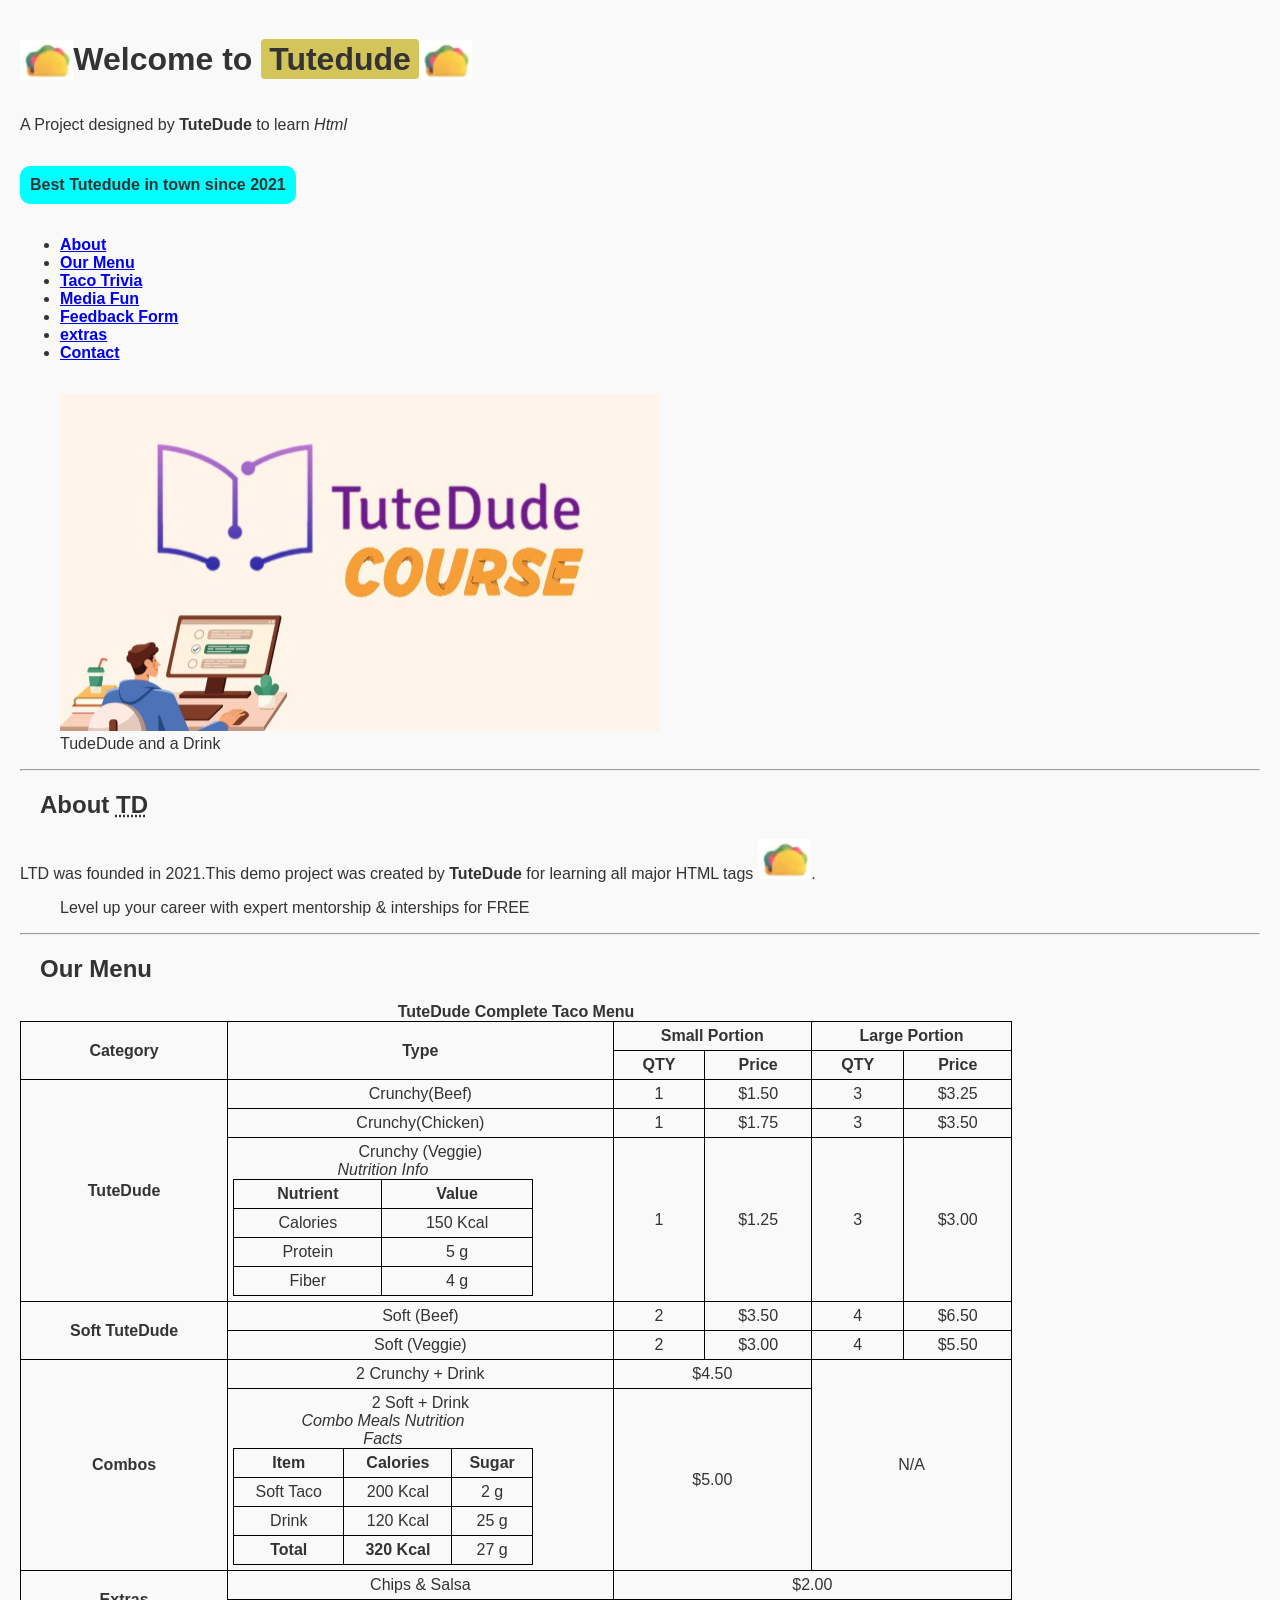
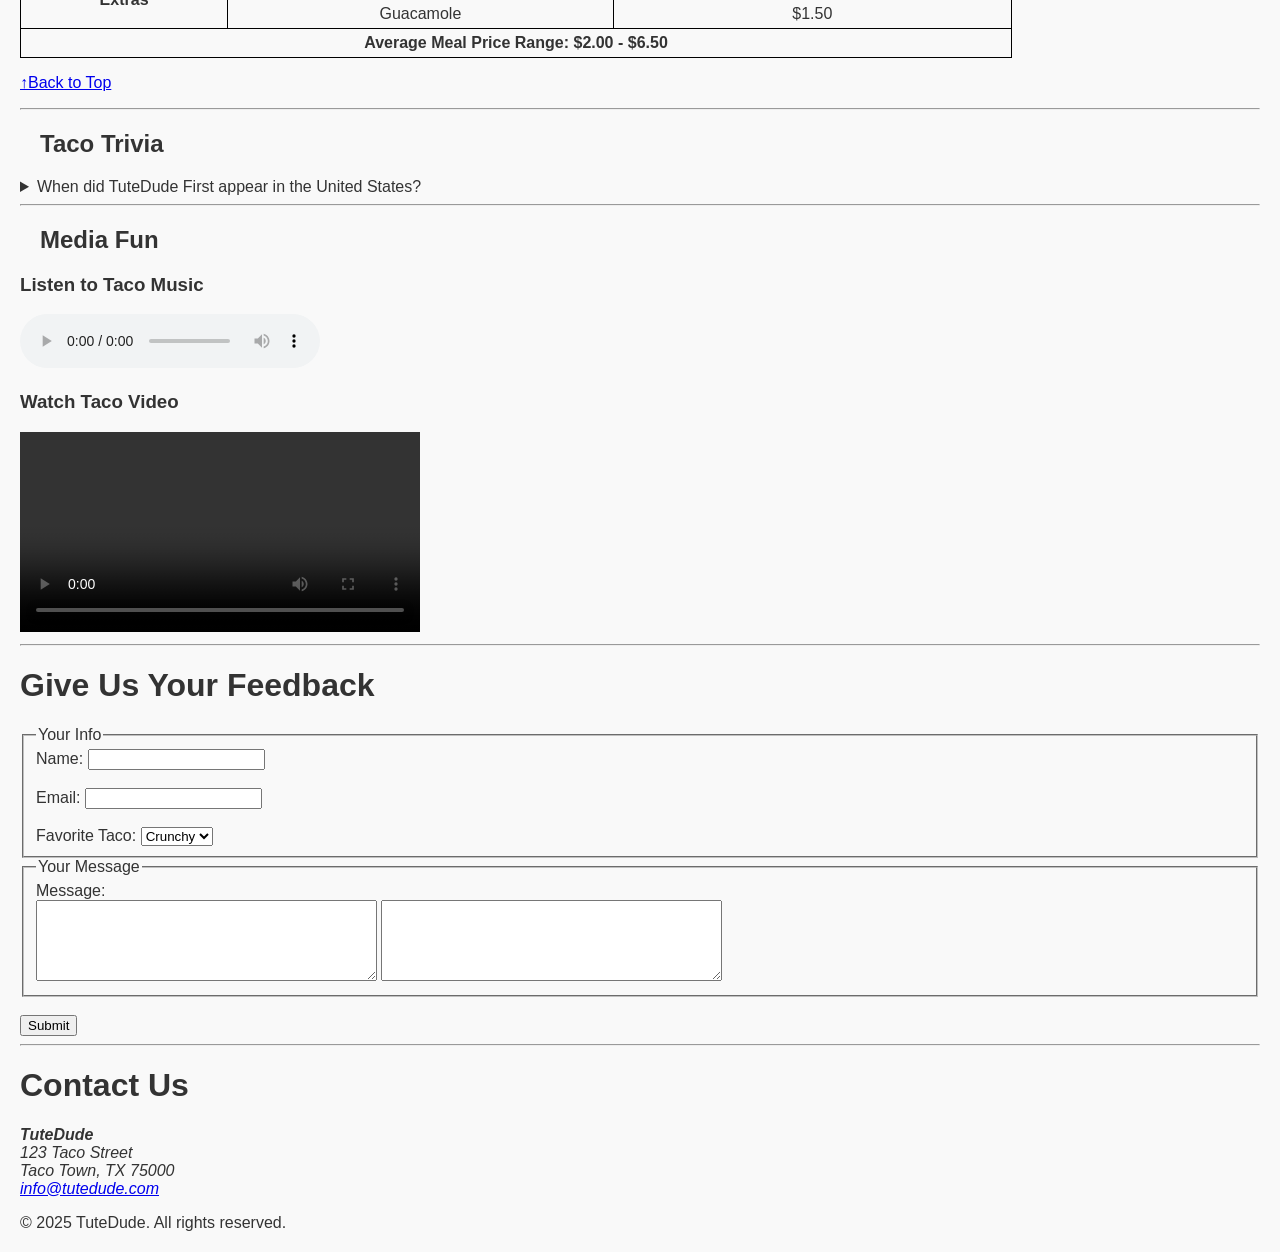
==== commit 69ced4c4: "Update File" ====
--- a/index.html
+++ b/index.html
@@ -4,7 +4,6 @@
     <title>Tutedude Demo Page</title>
     <link rel="stylesheet" href="style.css" />
   </head>
-<<<<<<< HEAD
 
   <body>
     <header>
@@ -20,20 +19,13 @@
         A Project designed by <span class="bold">TuteDude</span> to learn
         <i>Html</i>
       </p>
-
-=======
-  <body>
-    <header>
-      <h1>Welcome to <span class="higlight">Tutedude</span></h1>
-      <p>A Project designed by <span class="bold">TuteDude</span> to learn <i>Html</i></p>
->>>>>>> 9fa82cef5b3f9a5c01df08b558725ed8216be538
       <p id="para">Best Tutedude in town since 2021</p>
     </header>
 
     <main>
       <nav>
         <ul>
-<<<<<<< HEAD
+
           <li><a href="#about">About</a></li>
           <li><a href="#ourMenu">Our Menu</a></li>
           <li><a href="#tacoTrivia">Taco Trivia</a></li>
@@ -55,7 +47,7 @@
 
       <p class="About-TD">
         LTD was founded in 2021.This demo project was created by
-        <b>TuteDude</b> for learning all major HTML tags.
+        <b>TuteDude</b> for learning all major HTML tags <img style="height: 40px;" src="./taco_img.png" alt="">.
       </p>
 
       <p class="center">
@@ -260,204 +252,20 @@
 
     <footer>
       <h1 id="feedbackForm">Give Us Your Feedback</h1>
-
       <form>
-=======
-        <li><a href="#about">About</a></li>
-        <li><a href="#ourMenu">Our Menu</a></li>
-        <li><a href="#tacoTrivia">Taco Trivia</a></li>
-        <li><a href="#feedbackForm">Feedback Form</a></li>
-        <li><a href="#Extras">extras</a></li>
-        <li><a href="#contact">Contact</a></li>
-        </ul>
-      </nav>
-      <figure>
-        <img src="1739779901phpxOdKq8.jpeg" alt="Tutedude" width="300px" />
-        <figcaption>TudeDude and a Drink</figcaption>
-      </figure>
-      <hr />
-      <h2 id="about">About <span>TD</span></h2>
-      <p class="About-TD">
-        LTD was founded in 2021.This demo project was created by
-        <b>TuteDude</b> for learning all major HTML tags. 
-      </p>
-      <p class="center">
-        Level up your career with expert mentorship & interships for FREE
-      </p>
-      <hr />
-      <h2 id="ourMenu">Our Menu</h2>
-        <table>
-            <caption><b>TuteDude Complete Taco Menu</b></caption>
-            
-            <tr>
-              <th rowspan="2">Category</th>
-              <th rowspan="2">Type</th>
-              <th colspan="2">Small Portion</th>
-              <th colspan="2">Large Portion</th>
-            </tr>
-            <tr>
-              <td colspan="1"><b>QTY</b></td>
-              <td colspan="1"><b>Price</b></td>
-              <td colspan="1"><b>QTY</b></td>
-              <td colspan="1"><b>Price</b></td>
-            </tr>
-            <tr>
-              <td rowspan="3"><b>TuteDude</b>
-                <td>Crunchy(Beef)</td>
-                <td>1</td>
-                <td>$1.50</td>
-                <td>3</td>
-                <td>$3.25</td>
-                <tr>
-                  <td>Crunchy(Chicken)</td>
-                  <td>1</td>
-                  <td>$1.75</td>
-                  <td>3</td>
-                  <td>$3.50</td>
-                </tr>
-                <tr>
-                  <td>
-                    Crunchy (Veggie)
-                    <br>
-                    <table>
-                      <caption><i>Nutrition Info</i></caption>
-                      <tr>
-                        <th>Nutrient</th>
-                        <th>Value</th>
-                      </tr>
-                      <tr>
-                        <td>Calories</td>
-                        <td>150 Kcal</td>
-                      </tr>
-                      <tr>
-                        <td>Protein</td>
-                        <td>5 g</td>
-                      </tr>
-                      <tr>
-                        <td>Fiber</td>
-                        <td>4 g</td>
-                      </tr>
-                    </table>
-                  </td> 
-                      <td>1</td>
-                      <td>$1.25</td>
-                      <td>3</td>
-                      <td>$3.00</td>            
-                </tr>  
-              </td>
-            </tr>
-            <tr>
-              <td rowspan="2"><b>Soft TuteDude</b></td>
-              <td>Soft (Beef)</td>
-              <td>2</td>
-              <td>$3.50</td>
-              <td>4</td>
-              <td>$6.50</td>
-            </tr>
-            <tr>
-              <td>Soft (Veggie)</td>
-              <td>2</td>
-              <td>$3.00</td>
-              <td>4</td>
-              <td>$5.50</td>
-            </tr>
-            <tr>
-              <td rowspan="2"><b>Combos</b></td>
-              <td>2 Crunchy + Drink</td>
-              <td colspan="2">$4.50</td>
-              <td colspan="2" rowspan="2">N/A</td>
-            </tr>
-            <tr>
-              <td>
-                2 Soft + Drink
-                <br>
-                <Table>
-                 <caption><i>Combo Meals Nutrition <br>Facts</i></caption>
-                 <tr>
-                    <th>Item</th>
-                    <th>Calories</th>
-                    <th>Sugar</th>
-                 </tr>
-                 <tr>
-                    <td>Soft Taco</td>
-                    <td>200 Kcal</td>
-                    <td>2 g</td>
-                 </tr>
-                 <tr>
-                    <td>Drink</td>
-                    <td>120 Kcal</td>
-                    <td>25 g</td>
-                 </tr>
-                 <tr>
-                    <td><b>Total</b></td>
-                    <td><b>320 Kcal</b></td>
-                    <td>27 g</td>
-                 </tr>
-                </Table>
-              </td>
-                <td colspan="2">$5.00</td>
-            </tr>
-            <tr>
-              <td rowspan="2"><b>Extras</b></td>
-              <td>Chips & Salsa</td>
-              <td colspan="4">$2.00</td>
-            </tr>
-            <tr>
-              <td>Guacamole</td>
-              <td colspan="4">$1.50</td>
-            </tr>
-            <tr>
-              <td colspan="6"><b>Average Meal Price Range: $2.00 - $6.50</b></td>
-            </tr>
-        </table>
-        <p><a href="#top">&uarr;Back to Top</a></p>
-      </h2>
-      <hr>
-      <h2>Taco Trivia</h2>
-        <details>
-          <summary>When did TuteDude First appear in the United States?</summary>
-        </details>
-        <hr>
-      <h2 id="Media Fun">Media Fun</h2>
-        <h3>Listen to Taco Music</h3>
-        <audio controls>
-          <source src="taco-music.mp3" type="audio/mpeg">
-          Your browser does not support the audio element.
-        </audio>
-        <h3>Watch Taco Video</h3>
-        <video width="400" controls>
-           <source src="taco-video.mp4" type="video/mp4">
-          Your browser does not support the video tag.
-        </video>
-    </main>
-        <hr>
-    <footer>
-        
-      <h1>Give Us Your Feedback</h1>
-
-      <form>
-
->>>>>>> 9fa82cef5b3f9a5c01df08b558725ed8216be538
+
+
         <fieldset>
           <legend>Your Info</legend>
 
           <label for="name">Name:</label>
-<<<<<<< HEAD
+
           <input type="text" id="name" name="name">
           <br><br>
-
-          <label for="email">Email:</label>
-          <input type="email" id="email" name="email">
-          <br><br>
-=======
-            <input type="text" id="name" name="name">
-            <br><br>
 
           <label for="email">Email:</label>
             <input type="email" id="email" name="email">
             <br><br>
->>>>>>> 9fa82cef5b3f9a5c01df08b558725ed8216be538
-
           <label for="favorite">Favorite Taco:</label>
           <select id="favorite" name="favorite">
             <option>Crunchy</option>
@@ -467,46 +275,38 @@
         </fieldset>
 
         <fieldset>
-<<<<<<< HEAD
+
           <legend id="Extras">Your Message</legend>
-=======
-          <legend>Your Message</legend>
->>>>>>> 9fa82cef5b3f9a5c01df08b558725ed8216be538
-
           <label for="message">Message:</label>
           <br>
 
-<<<<<<< HEAD
+
           <textarea
             id="message"
             name="message"
             rows="5"
             cols="40"></textarea>
-=======
+
           <textarea id="message"
                   name="message"
                   rows="5"
                   cols="40"></textarea>
->>>>>>> 9fa82cef5b3f9a5c01df08b558725ed8216be538
+
         </fieldset>
 
         <br>
 
         <input type="submit" value="Submit">
-<<<<<<< HEAD
-=======
-
->>>>>>> 9fa82cef5b3f9a5c01df08b558725ed8216be538
+
+
+
+
       </form>
 
       <hr>
 
-<<<<<<< HEAD
+
       <h1 id="contact">Contact Us</h1>
-=======
-      <h1>Contact Us</h1>
->>>>>>> 9fa82cef5b3f9a5c01df08b558725ed8216be538
-
       <address>
         <strong>TuteDude</strong><br>
         123 Taco Street<br>
@@ -517,18 +317,12 @@
         </a>
       </address>
 
-<<<<<<< HEAD
+
       <p>
         © 2025 TuteDude. All rights reserved.
       </p>
     </footer>
   </body>
 </html>
-=======
-        <p>
-           © 2025 TuteDude. All rights reserved.
-        </p>
-    </footer>
-  </body>
-</html>
->>>>>>> 9fa82cef5b3f9a5c01df08b558725ed8216be538
+
+
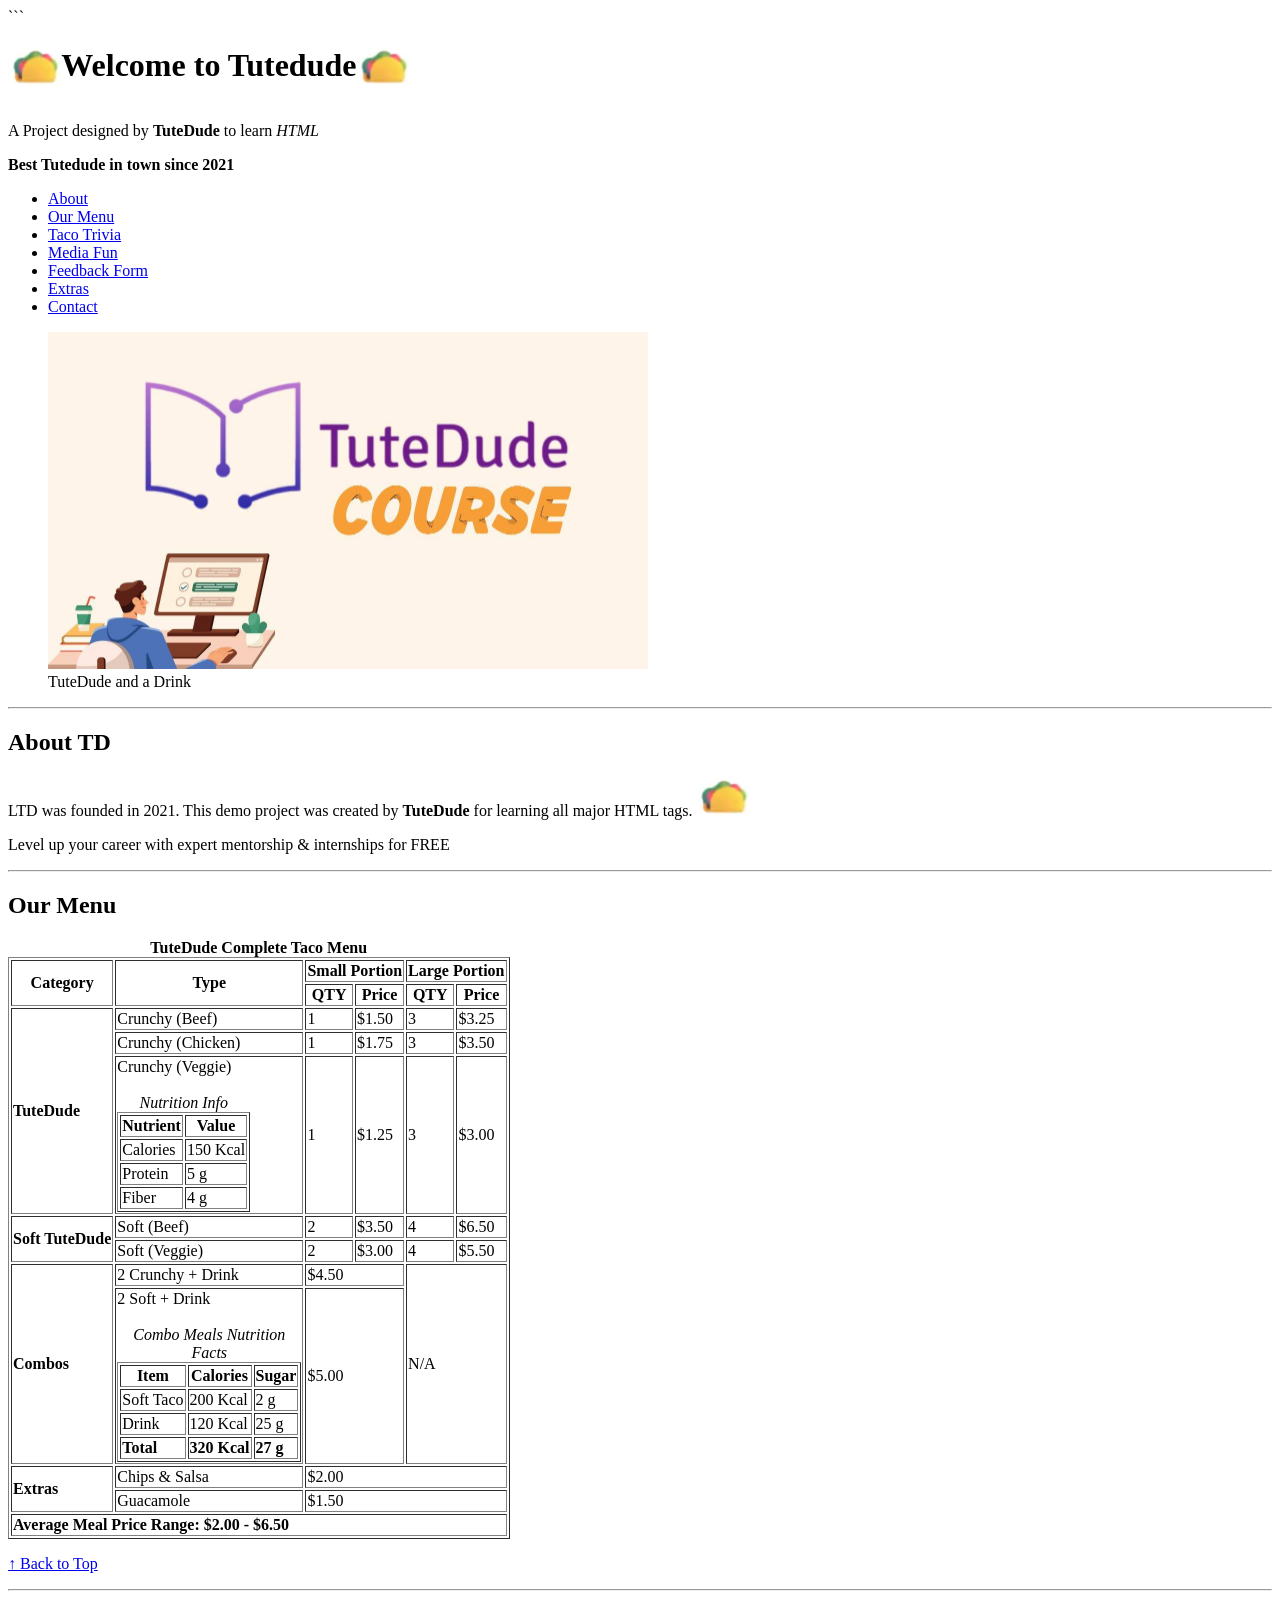
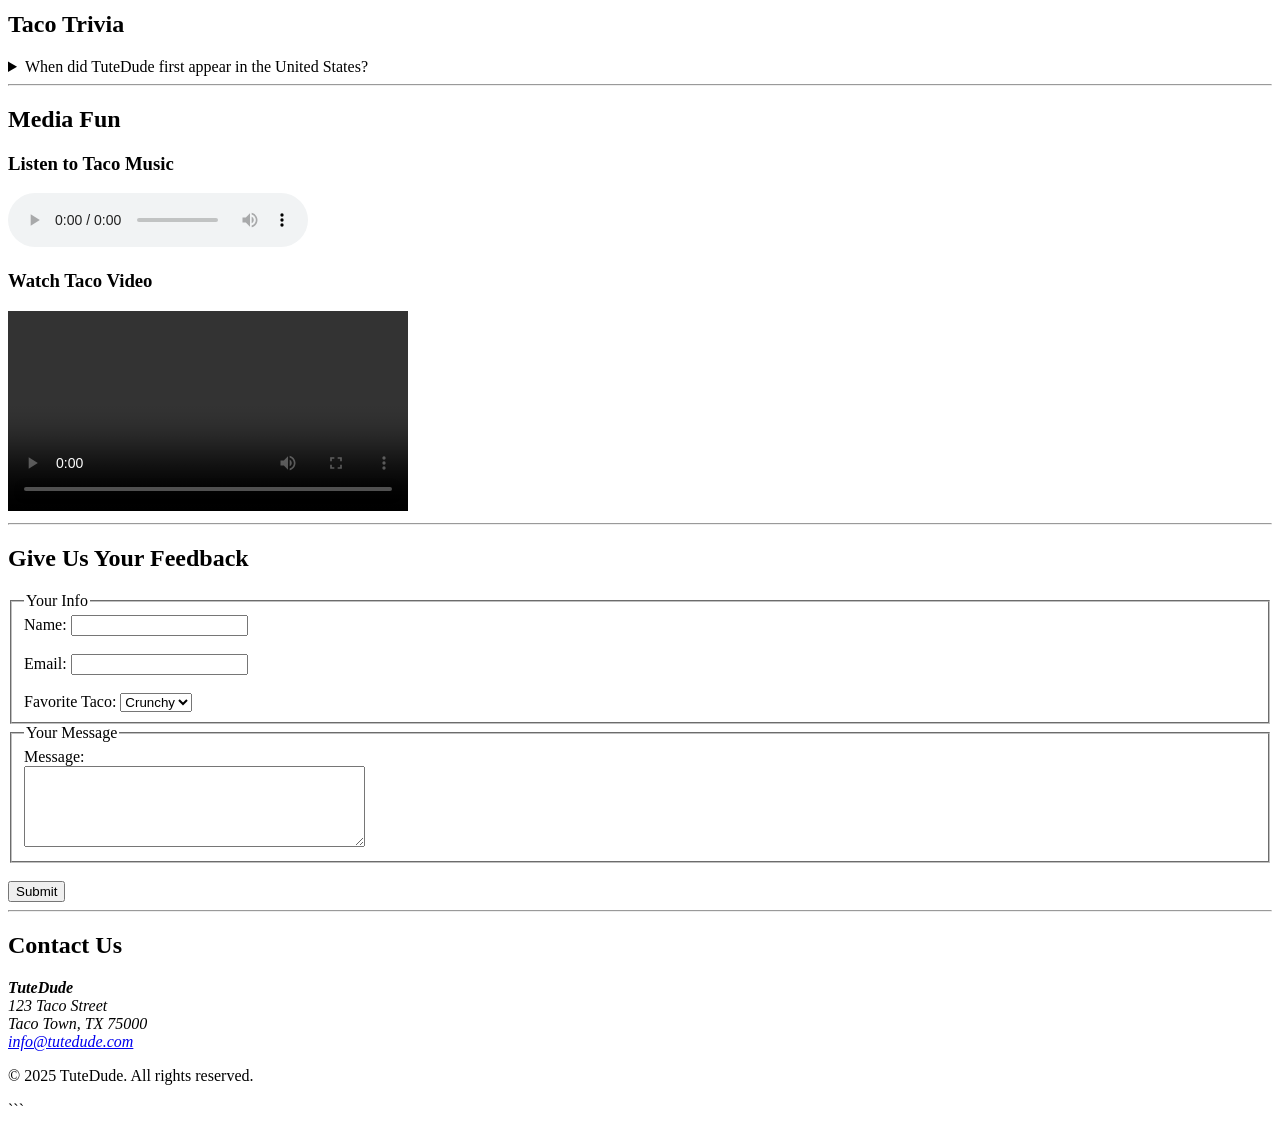
==== commit 2c9a45fd: "updated" ====
--- a/index.html
+++ b/index.html
@@ -1,328 +1,341 @@
 <!doctype html>
+
 <html>
-  <head>
+<head>
     <title>Tutedude Demo Page</title>
-    <link rel="stylesheet" href="style.css" />
-  </head>
-
-  <body>
-    <header>
-      <div style="display:flex; align-items: center;">
-        <img style="height: 40px;" src="./taco_img.png" alt="">
-        <h1>
-          Welcome to <span class="higlight">Tutedude</span>
-        </h1>
-        <img style="height: 40px;" src="./taco_img.png" alt="">
-      </div>
-
-      <p>
-        A Project designed by <span class="bold">TuteDude</span> to learn
-        <i>Html</i>
-      </p>
-      <p id="para">Best Tutedude in town since 2021</p>
-    </header>
-
-    <main>
-      <nav>
+</head>
+
+<body id="top">
+
+```
+<header>
+    <div style="display:flex; align-items: center;">
+        <img src="./taco_img.png" height="40" alt="TuteDude Taco">
+        <h1>Welcome to Tutedude</h1>
+        <img src="./taco_img.png" height="40" alt="TuteDude Taco">
+    </div>
+
+    <p>
+        A Project designed by <b>TuteDude</b> to learn <i>HTML</i>
+    </p>
+
+    <p>
+        <b>Best Tutedude in town since 2021</b>
+    </p>
+</header>
+
+<main>
+
+    <nav>
         <ul>
-
-          <li><a href="#about">About</a></li>
-          <li><a href="#ourMenu">Our Menu</a></li>
-          <li><a href="#tacoTrivia">Taco Trivia</a></li>
-          <li><a href="#MediaFun">Media Fun</a></li>
-          <li><a href="#feedbackForm">Feedback Form</a></li>
-          <li><a href="#Extras">extras</a></li>
-          <li><a href="#contact">Contact</a></li>
+            <li><a href="#about">About</a></li>
+            <li><a href="#ourMenu">Our Menu</a></li>
+            <li><a href="#tacoTrivia">Taco Trivia</a></li>
+            <li><a href="#MediaFun">Media Fun</a></li>
+            <li><a href="#feedbackForm">Feedback Form</a></li>
+            <li><a href="#Extras">Extras</a></li>
+            <li><a href="#contact">Contact</a></li>
         </ul>
-      </nav>
-
-      <figure>
-        <img src="1739779901phpxOdKq8.jpeg" alt="Tutedude" width="600px" />
-        <figcaption>TudeDude and a Drink</figcaption>
-      </figure>
-
-      <hr />
-
-      <h2 id="about">About <span>TD</span></h2>
-
-      <p class="About-TD">
-        LTD was founded in 2021.This demo project was created by
-        <b>TuteDude</b> for learning all major HTML tags <img style="height: 40px;" src="./taco_img.png" alt="">.
-      </p>
-
-      <p class="center">
-        Level up your career with expert mentorship & interships for FREE
-      </p>
-
-      <hr />
-
-      <h2 id="ourMenu">Our Menu</h2>
-
-      <table>
-        <caption>
-          <b>TuteDude Complete Taco Menu</b>
-        </caption>
-
-        <tr>
-          <th rowspan="2">Category</th>
-          <th rowspan="2">Type</th>
-          <th colspan="2">Small Portion</th>
-          <th colspan="2">Large Portion</th>
-        </tr>
-
-        <tr>
-          <td colspan="1"><b>QTY</b></td>
-          <td colspan="1"><b>Price</b></td>
-          <td colspan="1"><b>QTY</b></td>
-          <td colspan="1"><b>Price</b></td>
-        </tr>
-
-        <tr>
-          <td rowspan="3">
-            <b>TuteDude</b>
-
-            <td>Crunchy(Beef)</td>
-            <td>1</td>
-            <td>$1.50</td>
-            <td>3</td>
-            <td>$3.25</td>
-
-            <tr>
-              <td>Crunchy(Chicken)</td>
-              <td>1</td>
-              <td>$1.75</td>
-              <td>3</td>
-              <td>$3.50</td>
-            </tr>
-
-            <tr>
-              <td>
-                Crunchy (Veggie)
+    </nav>
+
+    <figure>
+        <img src="1739779901phpxOdKq8.jpeg" width="600" alt="TuteDude">
+        <figcaption>TuteDude and a Drink</figcaption>
+    </figure>
+
+    <hr>
+
+    <section id="about">
+        <h2>About TD</h2>
+
+        <p>
+            LTD was founded in 2021. This demo project was created by
+            <b>TuteDude</b> for learning all major HTML tags.
+            <img src="./taco_img.png" height="40" alt="Taco">
+        </p>
+
+        <p>
+            Level up your career with expert mentorship & internships for FREE
+        </p>
+    </section>
+
+    <hr>
+
+    <section id="ourMenu">
+        <h2>Our Menu</h2>
+
+        <table border="1">
+            <caption>
+                <b>TuteDude Complete Taco Menu</b>
+            </caption>
+
+            <tr>
+                <th rowspan="2">Category</th>
+                <th rowspan="2">Type</th>
+                <th colspan="2">Small Portion</th>
+                <th colspan="2">Large Portion</th>
+            </tr>
+
+            <tr>
+                <th>QTY</th>
+                <th>Price</th>
+                <th>QTY</th>
+                <th>Price</th>
+            </tr>
+
+            <tr>
+                <td rowspan="3"><b>TuteDude</b></td>
+                <td>Crunchy (Beef)</td>
+                <td>1</td>
+                <td>$1.50</td>
+                <td>3</td>
+                <td>$3.25</td>
+            </tr>
+
+            <tr>
+                <td>Crunchy (Chicken)</td>
+                <td>1</td>
+                <td>$1.75</td>
+                <td>3</td>
+                <td>$3.50</td>
+            </tr>
+
+            <tr>
+                <td>
+                    Crunchy (Veggie)
+                    <br><br>
+
+                    <table border="1">
+                        <caption>
+                            <i>Nutrition Info</i>
+                        </caption>
+
+                        <tr>
+                            <th>Nutrient</th>
+                            <th>Value</th>
+                        </tr>
+
+                        <tr>
+                            <td>Calories</td>
+                            <td>150 Kcal</td>
+                        </tr>
+
+                        <tr>
+                            <td>Protein</td>
+                            <td>5 g</td>
+                        </tr>
+
+                        <tr>
+                            <td>Fiber</td>
+                            <td>4 g</td>
+                        </tr>
+                    </table>
+                </td>
+
+                <td>1</td>
+                <td>$1.25</td>
+                <td>3</td>
+                <td>$3.00</td>
+            </tr>
+
+            <tr>
+                <td rowspan="2"><b>Soft TuteDude</b></td>
+                <td>Soft (Beef)</td>
+                <td>2</td>
+                <td>$3.50</td>
+                <td>4</td>
+                <td>$6.50</td>
+            </tr>
+
+            <tr>
+                <td>Soft (Veggie)</td>
+                <td>2</td>
+                <td>$3.00</td>
+                <td>4</td>
+                <td>$5.50</td>
+            </tr>
+
+            <tr>
+                <td rowspan="2"><b>Combos</b></td>
+                <td>2 Crunchy + Drink</td>
+                <td colspan="2">$4.50</td>
+                <td colspan="2" rowspan="2">N/A</td>
+            </tr>
+
+            <tr>
+                <td>
+                    2 Soft + Drink
+                    <br><br>
+
+                    <table border="1">
+                        <caption>
+                            <i>Combo Meals Nutrition Facts</i>
+                        </caption>
+
+                        <tr>
+                            <th>Item</th>
+                            <th>Calories</th>
+                            <th>Sugar</th>
+                        </tr>
+
+                        <tr>
+                            <td>Soft Taco</td>
+                            <td>200 Kcal</td>
+                            <td>2 g</td>
+                        </tr>
+
+                        <tr>
+                            <td>Drink</td>
+                            <td>120 Kcal</td>
+                            <td>25 g</td>
+                        </tr>
+
+                        <tr>
+                            <td><b>Total</b></td>
+                            <td><b>320 Kcal</b></td>
+                            <td><b>27 g</b></td>
+                        </tr>
+                    </table>
+                </td>
+
+                <td colspan="2">$5.00</td>
+            </tr>
+
+            <tr>
+                <td rowspan="2"><b>Extras</b></td>
+                <td>Chips &amp; Salsa</td>
+                <td colspan="4">$2.00</td>
+            </tr>
+
+            <tr>
+                <td>Guacamole</td>
+                <td colspan="4">$1.50</td>
+            </tr>
+
+            <tr>
+                <td colspan="6">
+                    <b>Average Meal Price Range: $2.00 - $6.50</b>
+                </td>
+            </tr>
+
+        </table>
+
+        <p>
+            <a href="#top">&uarr; Back to Top</a>
+        </p>
+    </section>
+
+    <hr>
+
+    <section id="tacoTrivia">
+        <h2>Taco Trivia</h2>
+
+        <details>
+            <summary>
+                When did TuteDude first appear in the United States?
+            </summary>
+
+            <p>
+                TuteDude was introduced as part of this learning project.
+            </p>
+        </details>
+    </section>
+
+    <hr>
+
+    <section id="MediaFun">
+        <h2>Media Fun</h2>
+
+        <h3>Listen to Taco Music</h3>
+
+        <audio controls>
+            <source src="taco-music.mp3" type="audio/mpeg">
+            Your browser does not support the audio element.
+        </audio>
+
+        <h3>Watch Taco Video</h3>
+
+        <video width="400" controls>
+            <source src="taco-video.mp4" type="video/mp4">
+            Your browser does not support the video tag.
+        </video>
+    </section>
+
+</main>
+
+<hr>
+
+<footer>
+
+    <section id="feedbackForm">
+        <h1>Give Us Your Feedback</h1>
+
+        <form>
+
+            <fieldset>
+                <legend>Your Info</legend>
+
+                <label for="name">Name:</label>
+                <input type="text" id="name" name="name">
+
+                <br><br>
+
+                <label for="email">Email:</label>
+                <input type="email" id="email" name="email">
+
+                <br><br>
+
+                <label for="favorite">Favorite Taco:</label>
+
+                <select id="favorite" name="favorite">
+                    <option>Crunchy</option>
+                    <option>Soft</option>
+                    <option>Veggie</option>
+                </select>
+            </fieldset>
+
+            <fieldset>
+                <legend id="Extras">Your Message</legend>
+
+                <label for="message">Message:</label>
                 <br>
 
-                <table>
-                  <caption>
-                    <i>Nutrition Info</i>
-                  </caption>
-
-                  <tr>
-                    <th>Nutrient</th>
-                    <th>Value</th>
-                  </tr>
-
-                  <tr>
-                    <td>Calories</td>
-                    <td>150 Kcal</td>
-                  </tr>
-
-                  <tr>
-                    <td>Protein</td>
-                    <td>5 g</td>
-                  </tr>
-
-                  <tr>
-                    <td>Fiber</td>
-                    <td>4 g</td>
-                  </tr>
-                </table>
-              </td>
-
-              <td>1</td>
-              <td>$1.25</td>
-              <td>3</td>
-              <td>$3.00</td>
-            </tr>
-          </td>
-        </tr>
-
-        <tr>
-          <td rowspan="2"><b>Soft TuteDude</b></td>
-          <td>Soft (Beef)</td>
-          <td>2</td>
-          <td>$3.50</td>
-          <td>4</td>
-          <td>$6.50</td>
-        </tr>
-
-        <tr>
-          <td>Soft (Veggie)</td>
-          <td>2</td>
-          <td>$3.00</td>
-          <td>4</td>
-          <td>$5.50</td>
-        </tr>
-
-        <tr>
-          <td rowspan="2"><b>Combos</b></td>
-          <td>2 Crunchy + Drink</td>
-          <td colspan="2">$4.50</td>
-          <td colspan="2" rowspan="2">N/A</td>
-        </tr>
-
-        <tr>
-          <td>
-            2 Soft + Drink
+                <textarea
+                    id="message"
+                    name="message"
+                    rows="5"
+                    cols="40"></textarea>
+            </fieldset>
+
             <br>
 
-            <table>
-              <caption>
-                <i>Combo Meals Nutrition <br>Facts</i>
-              </caption>
-
-              <tr>
-                <th>Item</th>
-                <th>Calories</th>
-                <th>Sugar</th>
-              </tr>
-
-              <tr>
-                <td>Soft Taco</td>
-                <td>200 Kcal</td>
-                <td>2 g</td>
-              </tr>
-
-              <tr>
-                <td>Drink</td>
-                <td>120 Kcal</td>
-                <td>25 g</td>
-              </tr>
-
-              <tr>
-                <td><b>Total</b></td>
-                <td><b>320 Kcal</b></td>
-                <td>27 g</td>
-              </tr>
-            </table>
-          </td>
-
-          <td colspan="2">$5.00</td>
-        </tr>
-
-        <tr>
-          <td rowspan="2"><b>Extras</b></td>
-          <td>Chips & Salsa</td>
-          <td colspan="4">$2.00</td>
-        </tr>
-
-        <tr>
-          <td>Guacamole</td>
-          <td colspan="4">$1.50</td>
-        </tr>
-
-        <tr>
-          <td colspan="6">
-            <b>Average Meal Price Range: $2.00 - $6.50</b>
-          </td>
-        </tr>
-      </table>
-
-      <p>
-        <a href="#top">&uarr;Back to Top</a>
-      </p>
-
-      <hr>
-
-      <h2 id="tacoTrivia">Taco Trivia</h2>
-
-      <details>
-        <summary>
-          When did TuteDude First appear in the United States?
-        </summary>
-      </details>
-
-      <hr>
-
-      <h2 id="MediaFun">Media Fun</h2>
-
-      <h3>Listen to Taco Music</h3>
-
-      <audio controls>
-        <source src="taco-music.mp3" type="audio/mpeg">
-        Your browser does not support the audio element.
-      </audio>
-
-      <h3>Watch Taco Video</h3>
-
-      <video width="400" controls>
-        <source src="taco-video.mp4" type="video/mp4">
-        Your browser does not support the video tag.
-      </video>
-    </main>
-    <hr>
-
-    <footer>
-      <h1 id="feedbackForm">Give Us Your Feedback</h1>
-      <form>
-
-
-        <fieldset>
-          <legend>Your Info</legend>
-
-          <label for="name">Name:</label>
-
-          <input type="text" id="name" name="name">
-          <br><br>
-
-          <label for="email">Email:</label>
-            <input type="email" id="email" name="email">
-            <br><br>
-          <label for="favorite">Favorite Taco:</label>
-          <select id="favorite" name="favorite">
-            <option>Crunchy</option>
-            <option>Soft</option>
-            <option>Veggie</option>
-          </select>
-        </fieldset>
-
-        <fieldset>
-
-          <legend id="Extras">Your Message</legend>
-          <label for="message">Message:</label>
-          <br>
-
-
-          <textarea
-            id="message"
-            name="message"
-            rows="5"
-            cols="40"></textarea>
-
-          <textarea id="message"
-                  name="message"
-                  rows="5"
-                  cols="40"></textarea>
-
-        </fieldset>
-
-        <br>
-
-        <input type="submit" value="Submit">
-
-
-
-
-      </form>
-
-      <hr>
-
-
-      <h1 id="contact">Contact Us</h1>
-      <address>
-        <strong>TuteDude</strong><br>
-        123 Taco Street<br>
-        Taco Town, TX 75000<br>
-
-        <a href="mailto:info@tutedude.com">
-          info@tutedude.com
-        </a>
-      </address>
-
-
-      <p>
-        © 2025 TuteDude. All rights reserved.
-      </p>
-    </footer>
-  </body>
+            <input type="submit" value="Submit">
+
+        </form>
+    </section>
+
+    <hr>
+
+    <section id="contact">
+        <h1>Contact Us</h1>
+
+        <address>
+            <strong>TuteDude</strong><br>
+            123 Taco Street<br>
+            Taco Town, TX 75000<br>
+
+            <a href="mailto:info@tutedude.com">
+                info@tutedude.com
+            </a>
+        </address>
+    </section>
+
+    <p>
+        &copy; 2025 TuteDude. All rights reserved.
+    </p>
+
+</footer>
+```
+
+</body>
 </html>
-
-
